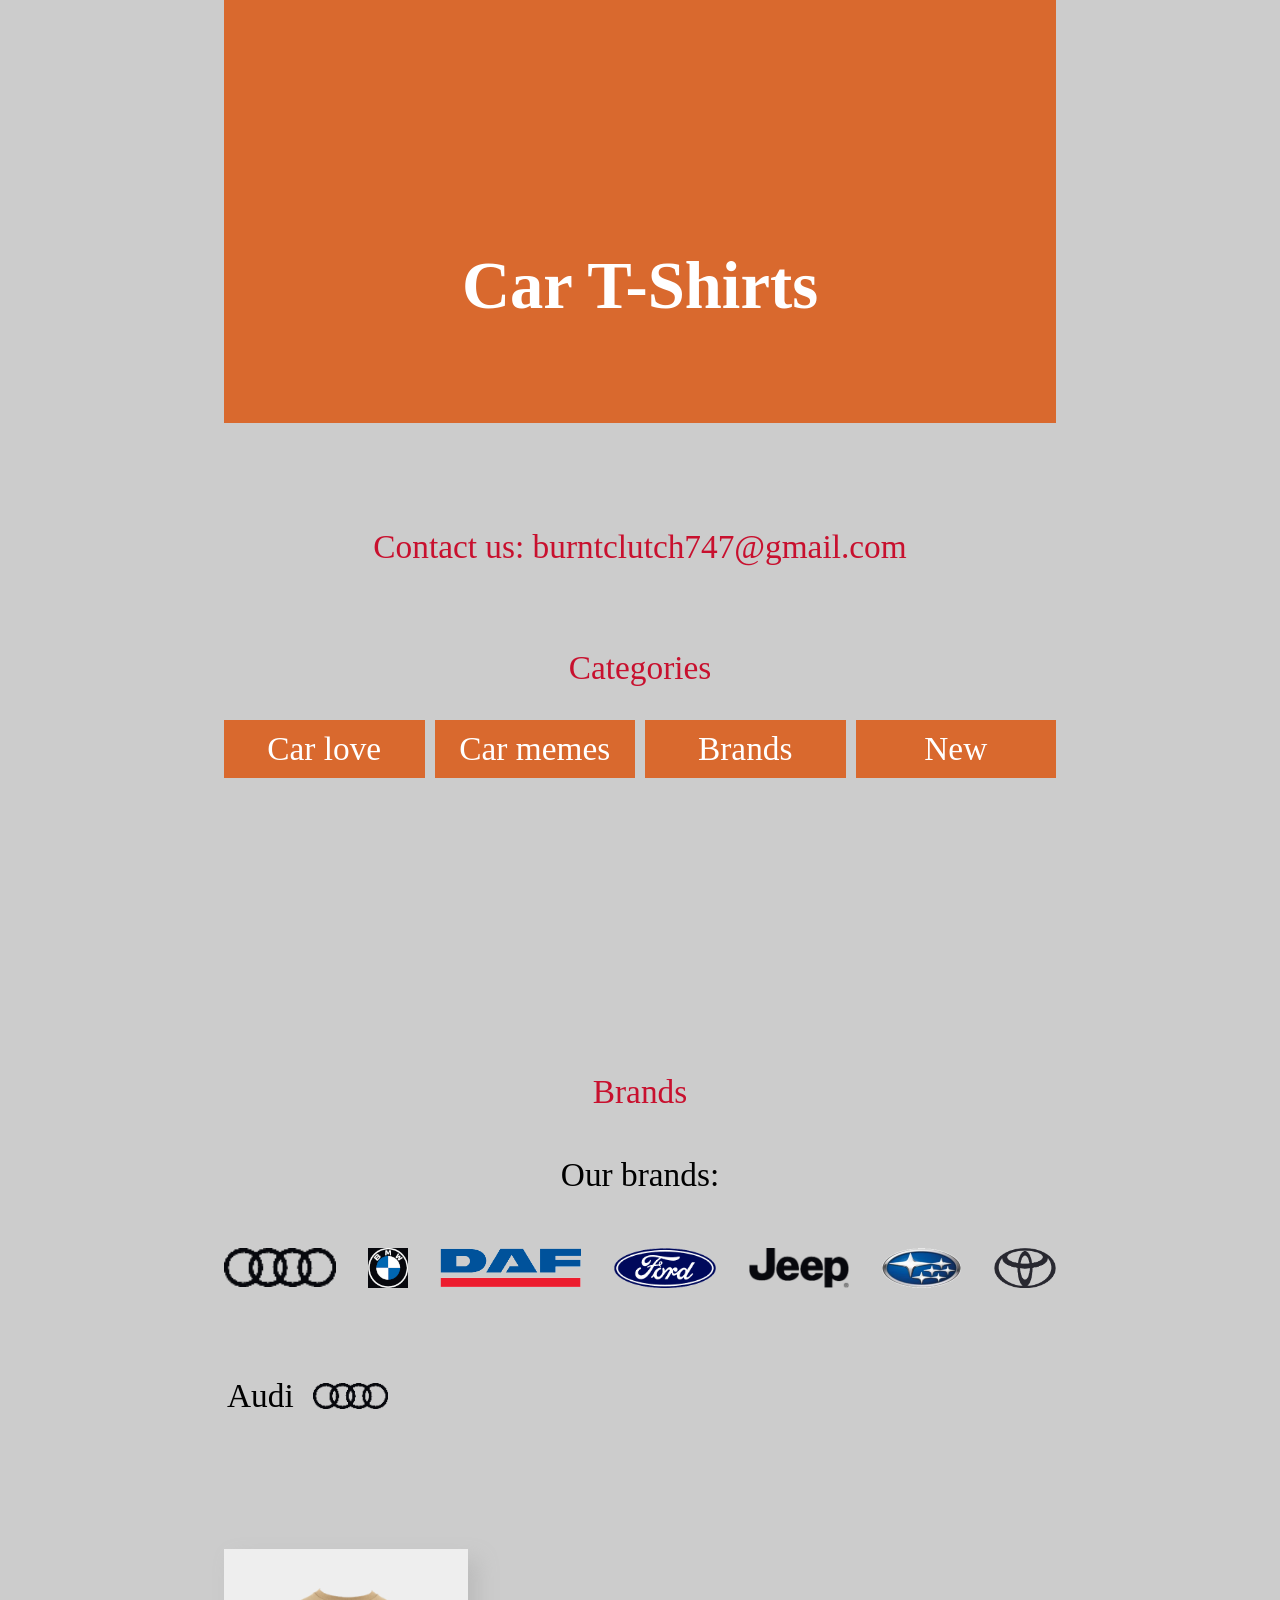
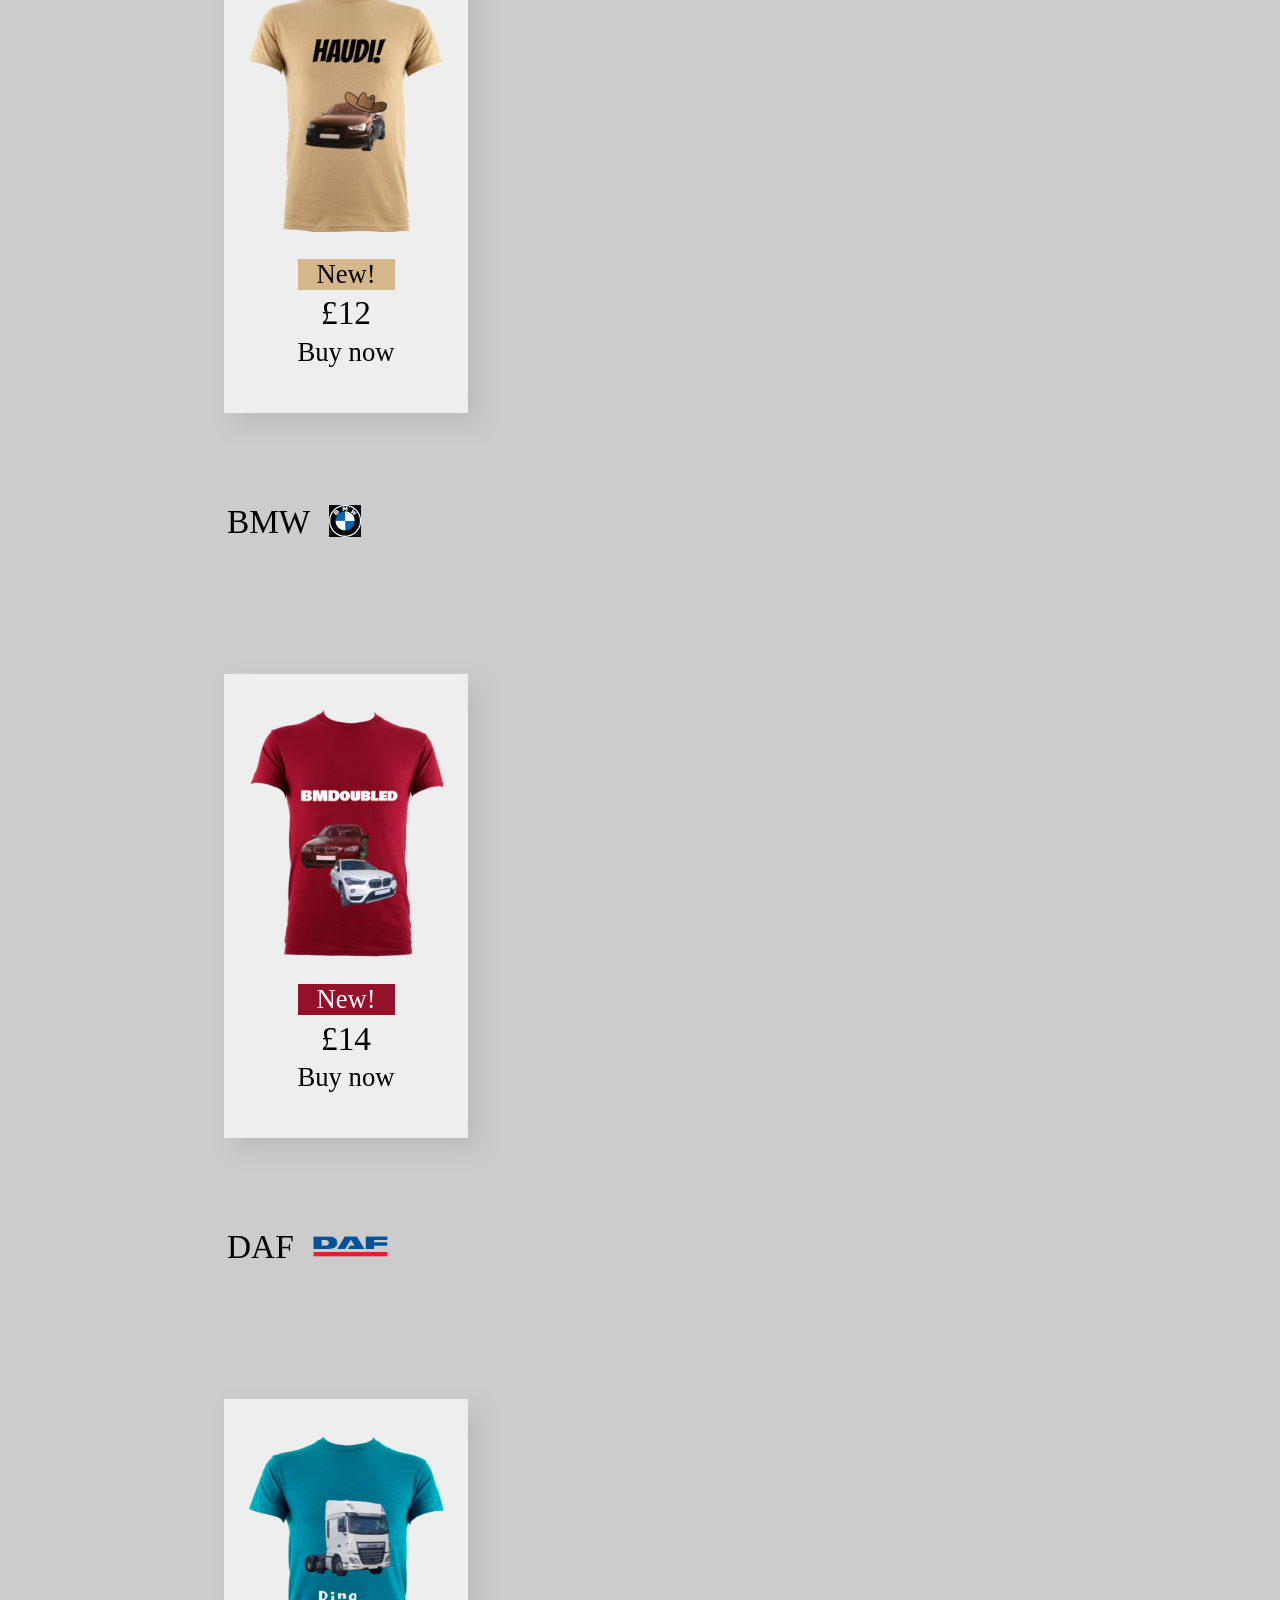
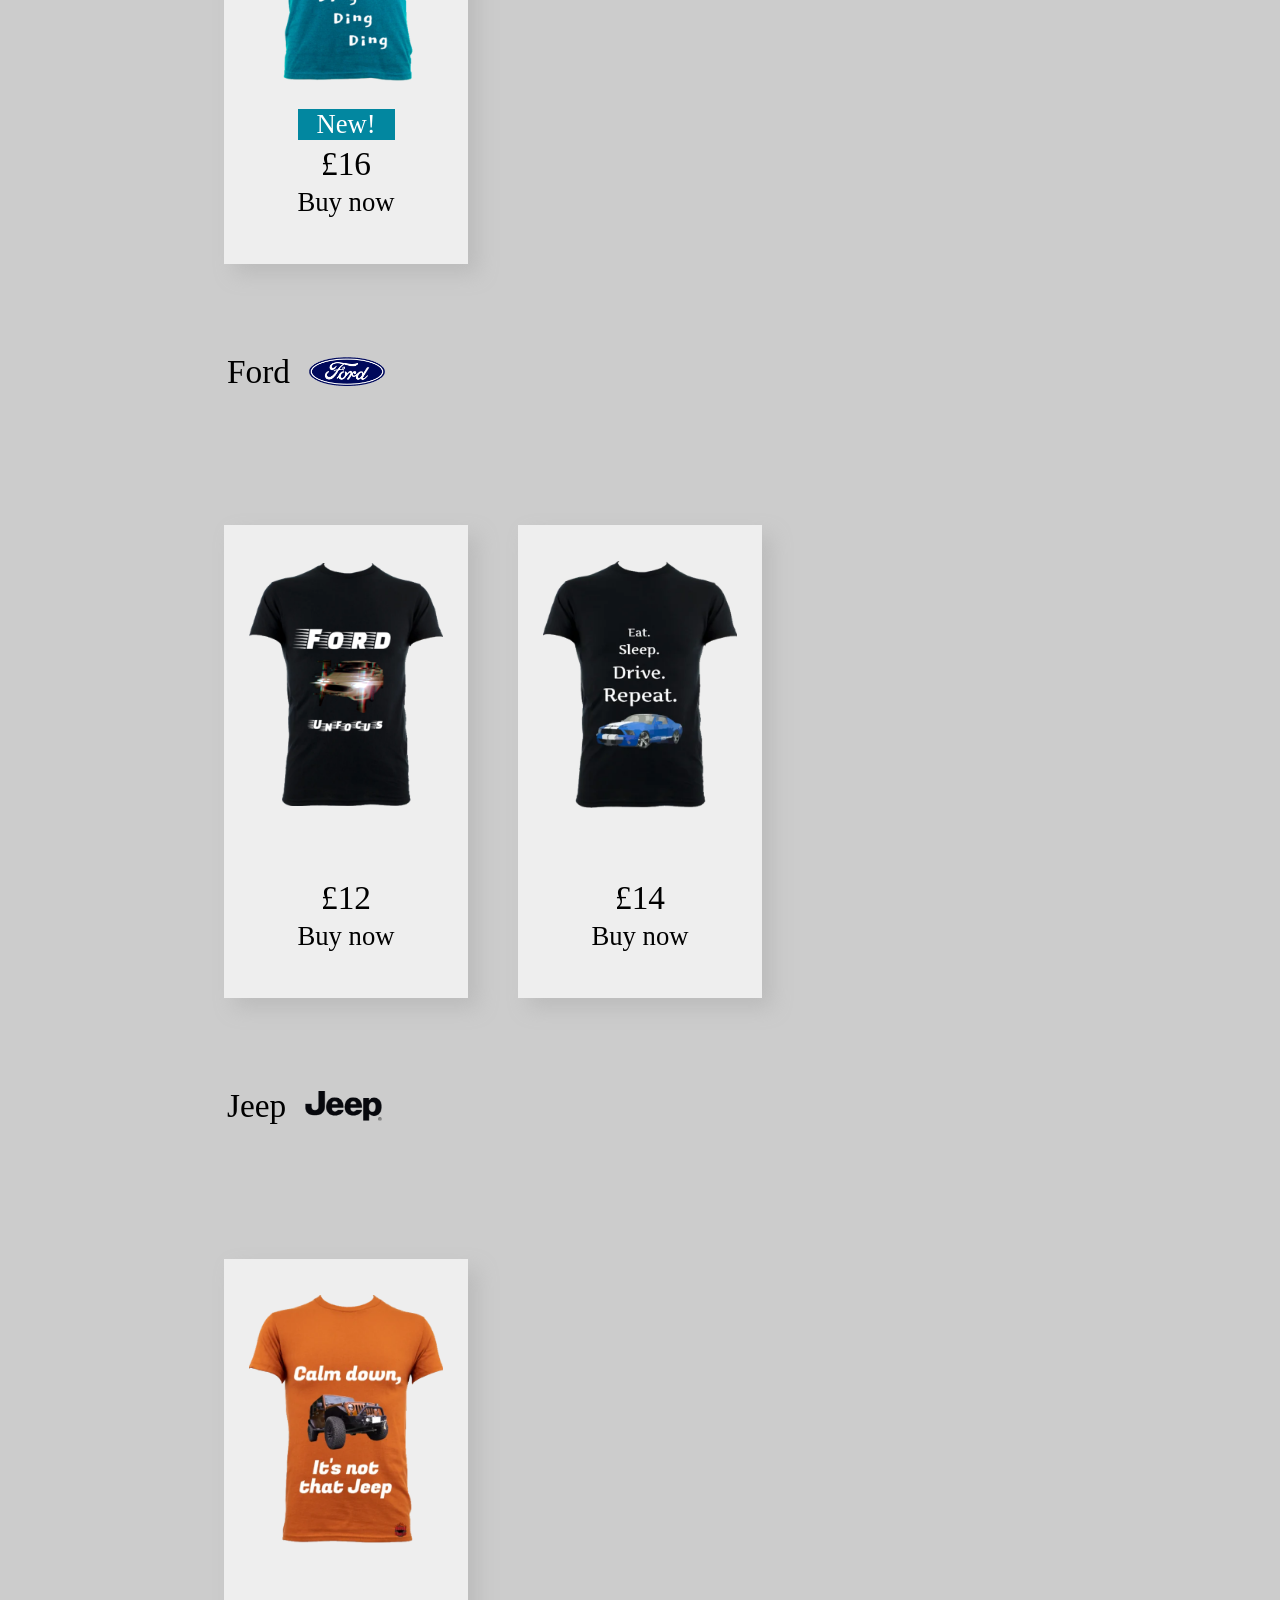
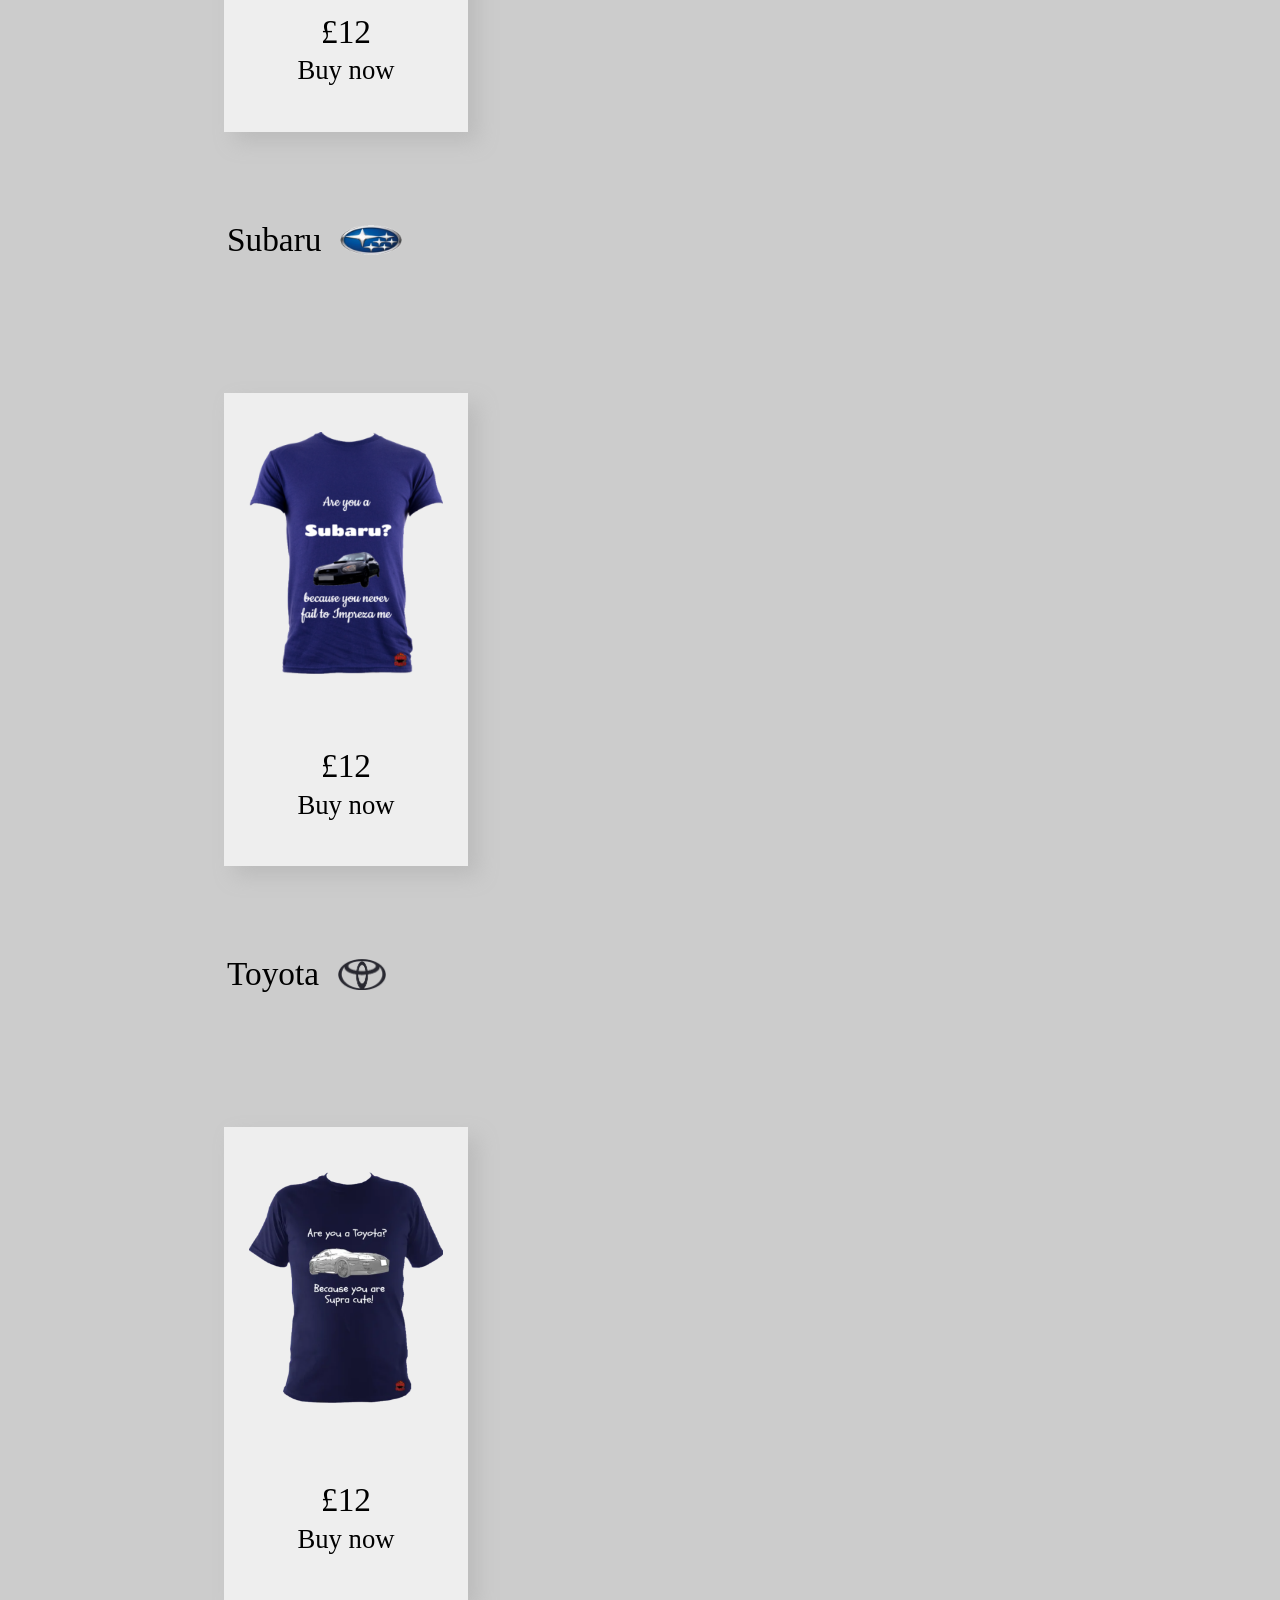
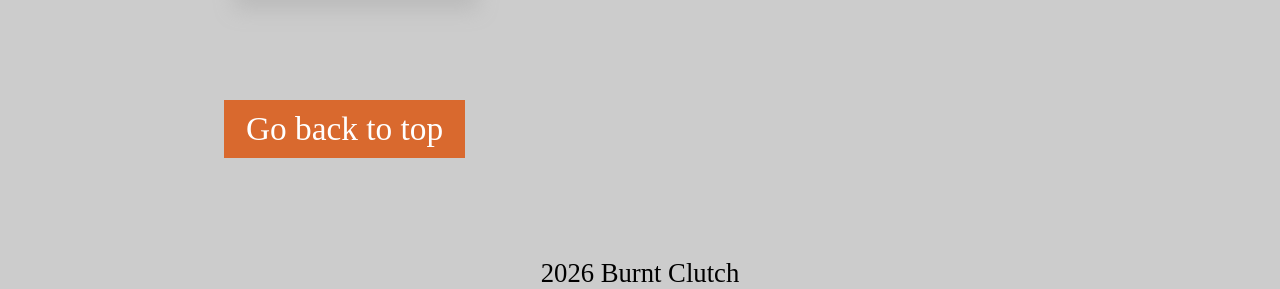
==== brands.html @ e7fe851a "Added brands page" ====
<html>
<title>Car T-Shirts</title>
<link rel="stylesheet" href="main.css">
<body>
	<video id="background_video" src="websitebackground.mp4" autoplay muted loop style="width: 100%; z-index: -5; position: fixed; top: 0px; left: 0px"></video>
	<script>
		if (window.innerWidth < window.innerHeight) {
			document.getElementById("background_video").style.width = "500%";
			document.getElementById("background_video").style.left = "-200%";
		}
	</script>
	<iframe id="top" src="top.html"></iframe>
	<h3>Brands</h3>
	<h4>Our brands:</h4>	
	<section id="brands_table">
		<a href="#audi" target="_parent"><image class="brand_logo_button" src="brands/audi.png"></image></a>
		<a href="#bmw" target="_parent"><image class="brand_logo_button" src="brands/bmw.png"></image></a>
		<a href="#daf" target="_parent"><image class="brand_logo_button" src="brands/daf.png"></image></a>
		<a href="#ford" target="_parent"><image class="brand_logo_button" src="brands/ford.png"></image></a>
		<a href="#jeep" target="_parent"><image class="brand_logo_button" src="brands/jeep.png"></image></a>
		<a href="#subaru" target="_parent"><image class="brand_logo_button" src="brands/subaru.png"></image></a>
		<a href="#toyota" target="_parent"><image class="brand_logo_button" src="brands/toyota.png"></image></a>
	</section>
	<section id="shop">
		<table id="audi">
			<tr>
				<td><h4>Audi</h4></td>
				<td><image class="brand_logo" src="brands/audi.png"></image></td>
			</tr>
		</table>
		<section class="t_shirt_image_grid">
			<a href="https://sellshirts.com/product/5782"><section class="t_shirt_image">
				<image src="shirts/haudi.png"></image>
				<h6>New!</h6>
				<h4>£12</h4>
				<h5>Buy now</h5>
			</section></a>
		</section>
		<table id="bmw">
			<tr>
				<td><h4>BMW</h4></td>
				<td><image class="brand_logo" src="brands/bmw.png"></image></td>
			</tr>
		</table>
		<section class="t_shirt_image_grid">
			<a href="https://sellshirts.com/product/7709"><section class="t_shirt_image">
				<image src="shirts/bmdoubled.png"></image>
				<h6 style="color: white; background-color: #951129">New!</h6>
				<h4>£14</h4>
				<h5>Buy now</h5>
			</section></a>
		</section>
		<table id="daf">
			<tr>
				<td><h4>DAF</h4></td>
				<td><image class="brand_logo" src="brands/daf.png"></image></td>
			</tr>
		</table>
		<section class="t_shirt_image_grid">
			<a href="https://sellshirts.com/product/7719"><section class="t_shirt_image">
				<image src="shirts/ding.png"></image>
				<h6 style="color: white; background-color: #0287a0">New!</h6>
				<h4>£16</h4>
				<h5>Buy now</h5>
			</section></a>
		</section>
		<table id="ford">
			<tr>
				<td><h4>Ford</h4></td>
				<td><image class="brand_logo" src="brands/ford.png"></image></td>
			</tr>
		</table>
		<section class="t_shirt_image_grid">
			<a href="https://sellshirts.com/product/5942"><section class="t_shirt_image">
				<image src="shirts/ford.png"></image>
				<h4>£12</h4>
				<h5>Buy now</h5>
			</section></a>
			<a href="https://sellshirts.com/product/7623"><section class="t_shirt_image">
				<image src="shirts/repeat.png"></image>
				<h4>£14</h4>
				<h5>Buy now</h5>
			</section></a>
		</section>
		<table id="jeep">
			<tr>
				<td><h4>Jeep</h4></td>
				<td><image class="brand_logo" src="brands/jeep.png"></image></td>
			</tr>
		</table>
		<section class="t_shirt_image_grid">
			<a href="https://sellshirts.com/product/5920"><section class="t_shirt_image">
				<image src="shirts/jeep.png"></image>
				<h4>£12</h4>
				<h5>Buy now</h5>
			</section></a>
		</section>
		<table id="subaru">
			<tr>
				<td><h4>Subaru</h4></td>
				<td><image class="brand_logo" src="brands/subaru.png"></image></td>
			</tr>
		</table>
		<section class="t_shirt_image_grid">
			<a href="https://sellshirts.com/product/5783"><section class="t_shirt_image">
				<image src="shirts/subaru.png"></image>
				<h4>£12</h4>
				<h5>Buy now</h5>
			</section></a>
		</section>
		<table id="toyota">
			<tr>
				<td><h4>Toyota</h4></td>
				<td><image class="brand_logo" src="brands/toyota.png"></image></td>
			</tr>
		</table>
		<section class="t_shirt_image_grid">
			<a href="https://sellshirts.com/product/3343"><section class="t_shirt_image">
				<image src="shirts/toyota.png"></image>
				<h4>£12</h4>
				<h5>Buy now</h5>
			</section></a>
		</section>
	</section>
	<section style="margin-top: 100px"></section>
	<section>
		<a href="#top"><button style="min-width: 29%; max-width: 30%">Go back to top</button></a>
	</section>
	<section style="margin-top: 100px"></section>
	<p>2026 Burnt Clutch</p>
</body>
</html>
---- main.css ----
* {
	font-family: Impact;
}

*::selection {
	color: white;
	background-color: #d9692e;
}

html {	
	scroll-behavior: smooth;
}

body {
	background-color: #CCCCCC;
	margin: 0px;
	overflow-x: hidden;
}

iframe {
	width: 100%;
	height: 110%;
	border: none;
	overflow-y: hidden;
}

section {
	max-width: 65%;
	display: block;
	margin: auto;
}

h1 {
	color: white;
	background-color: #d9692e;
	font-size: 50pt;
	font-weight: 800;
	text-align: center;
	padding-top: 25vh;
	padding-bottom: 10vh;
}

h2 {
	color: #C8102E;
	font-size: 30pt;
	text-align: center;
	font-weight: 100;
	width: 100%;
}

h3 {
	color: #C8102E;
	font-size: 25pt;
	text-align: center;
	font-weight: 100;
	width: 100%;
	padding-top: 50px;
	padding-bottom: 0px;
}

h4 {
	color: black;
	font-size: 25pt;
	text-align: center;
	font-weight: 100;
	width: 100%;
}

h5 {
	color: black;
	font-size: 20pt;
	text-align: center;
	font-weight: 100;
	width: 100%;
	margin-top: -40px;
}

h6 {
	color: black;
	background-color: #d6b68b;
	font-size: 20pt;
	text-align: center;
	font-weight: 100;
	width: 50%;
	margin: auto;
	margin-top: 0px;
	margin-bottom: -40px;
}

p {
	color: black;
	font-family: Segoe UI;
	font-size: 20pt;
	text-align: center;
	font-weight: 500;
	width: 100%;
	display: block;
	margin: auto;
}

a {
	color: black;
	font-size: 25pt;
	text-align: center;
	font-weight: 100;
	text-decoration: none;
	transition-duration: 0.4s;
}

a:hover {
	color: #C8102E;
}

.top_buttons {
	display: grid;
	grid-template-columns: repeat(2, 1fr);
	gap: 20px;
	width: 50%;
}

#categories {
	width: 100%;
}

#categories_table {
	display: grid;
	grid-template-columns: repeat(4, 1fr);
	gap: 10px;
	min-width: 100%;
}

#brands_table {
	display: flex;
	justify-content: space-between;
	min-width: 65%;
}

button {
	color: white;
	background-color: #d9692e;
	font-size: 25pt;
	font-weight: 100;
	padding: 10px;
	min-width: 100%;
	max-width: 100%;
	border: none;
	cursor: hand;
	transition-duration: 0.4s;
}

button:hover {
	background-color: #C8102E;
}

.t_shirt_image_grid {
	display: grid;
	grid-template-columns: repeat(3, 1fr);
	gap: 50px;
	min-width: 100%;
}

img {
	max-width: 100%;
	min-height: 300px;
	object-fit: contain;
}

.t_shirt_image {
	background-color: #EEEEEE;
	max-width: 100%;
	justify-self: center;
	scale: 1;
	cursor: hand;
	padding-top: 10px;
	padding-bottom: 1px;
	padding-left: 25px;
	padding-right: 25px;
	filter: drop-shadow(10px 10px 10px #BBBBBB);
	transition-duration: 0.4s;
}

.t_shirt_image:hover {
	filter: drop-shadow(20px 20px 10px #BBBBBB);
	scale: 1.03;
}

.brand_logo {
	width: 10%;
	padding-left: 15px;
	margin-top: -45px;
}

.brand_logo_button {
	min-height: 39px;
	max-height: 40px;
	padding: 0px;
	margin-top: 10px;
	margin-bottom: 0px;
	transition-duration: 0.4s;
}

.brand_logo_button:hover {
	margin-top: 0px;
	margin-bottom: 10px;
}
@media only screen and (orientation: portrait) {
	iframe {
		height: 150%;
	}

	section {
		min-width: 90%;
		display: block;
		margin: auto;
	}

	h1 {
		color: white;
		background-color: #d9692e;
		font-size: 100pt;
		font-weight: 800;
		text-align: center;
		padding-top: 25vh;
		padding-bottom: 10vh;
	}

	h2 {
		color: #C8102E;
		font-size: 50pt;
		text-align: center;
		font-weight: 100;
		width: 100%;
	}

	h3 {
		color: #C8102E;
		font-size: 50pt;
		text-align: center;
		font-weight: 100;
		width: 100%;
		padding-top: 50px;
		padding-bottom: 0px;
	}

	h4 {
		color: black;
		font-size: 50pt;
		text-align: center;
		font-weight: 100;
		width: 100%;
	}

	h5 {
		color: black;
		font-size: 40pt;
		text-align: center;
		font-weight: 100;
		width: 100%;
		margin-top: -40px;
	}

	p {
		color: black;
		font-family: Segoe UI;
		font-size: 40pt;
		text-align: center;
		font-weight: 500;
		width: 90%;
		display: block;
		margin: auto;
	}

	a {
		color: black;
		font-size: 50pt;
		text-align: center;
		font-weight: 100;
		text-decoration: none;
		transition-duration: 0.4s;
	}

	.top_buttons {
		display: grid;
		grid-template-columns: repeat(2, 1fr);
		gap: 20px;
		width: 90%;
	}

	#categories_table {
		display: grid;
		grid-template-columns: repeat(1, 1fr);
		gap: 20px;
		width: 90%;
	}


	#brands_table {
		display: grid;
		grid-template-columns: repeat(1, 1fr);
		gap: 10px;
		min-width: 90%;
	}
	
	button {
		color: white;
		background-color: #d9692e;
		font-size: 50pt;
		font-weight: 100;
		padding: 10px;
		min-width: 100%;
		max-width: 100%;
		border: none;
		cursor: hand;
		transition-duration: 0.4s;
	}
	.t_shirt_image_grid {
		display: grid;
		grid-template-columns: repeat(1, 1fr);
		gap: 10px;
		width: 90%;
	}

	img {
		max-width: 60%;
		object-fit: contain;
	}

	.t_shirt_image {
		background-color: #EEEEEE;
		max-width: 50%;
		scale: 1;
		padding: 0px;
		cursor: hand;
		filter: drop-shadow(10px 10px 10px #BBBBBB);
		transition-duration: 0.4s;
	}

	.brand_logo {
		width: 20%;
		padding-left: 15px;
		margin-top: -85px;
	}

	.brand_logo_button {
		min-height: 100px;
		padding: 30px;
	}
}
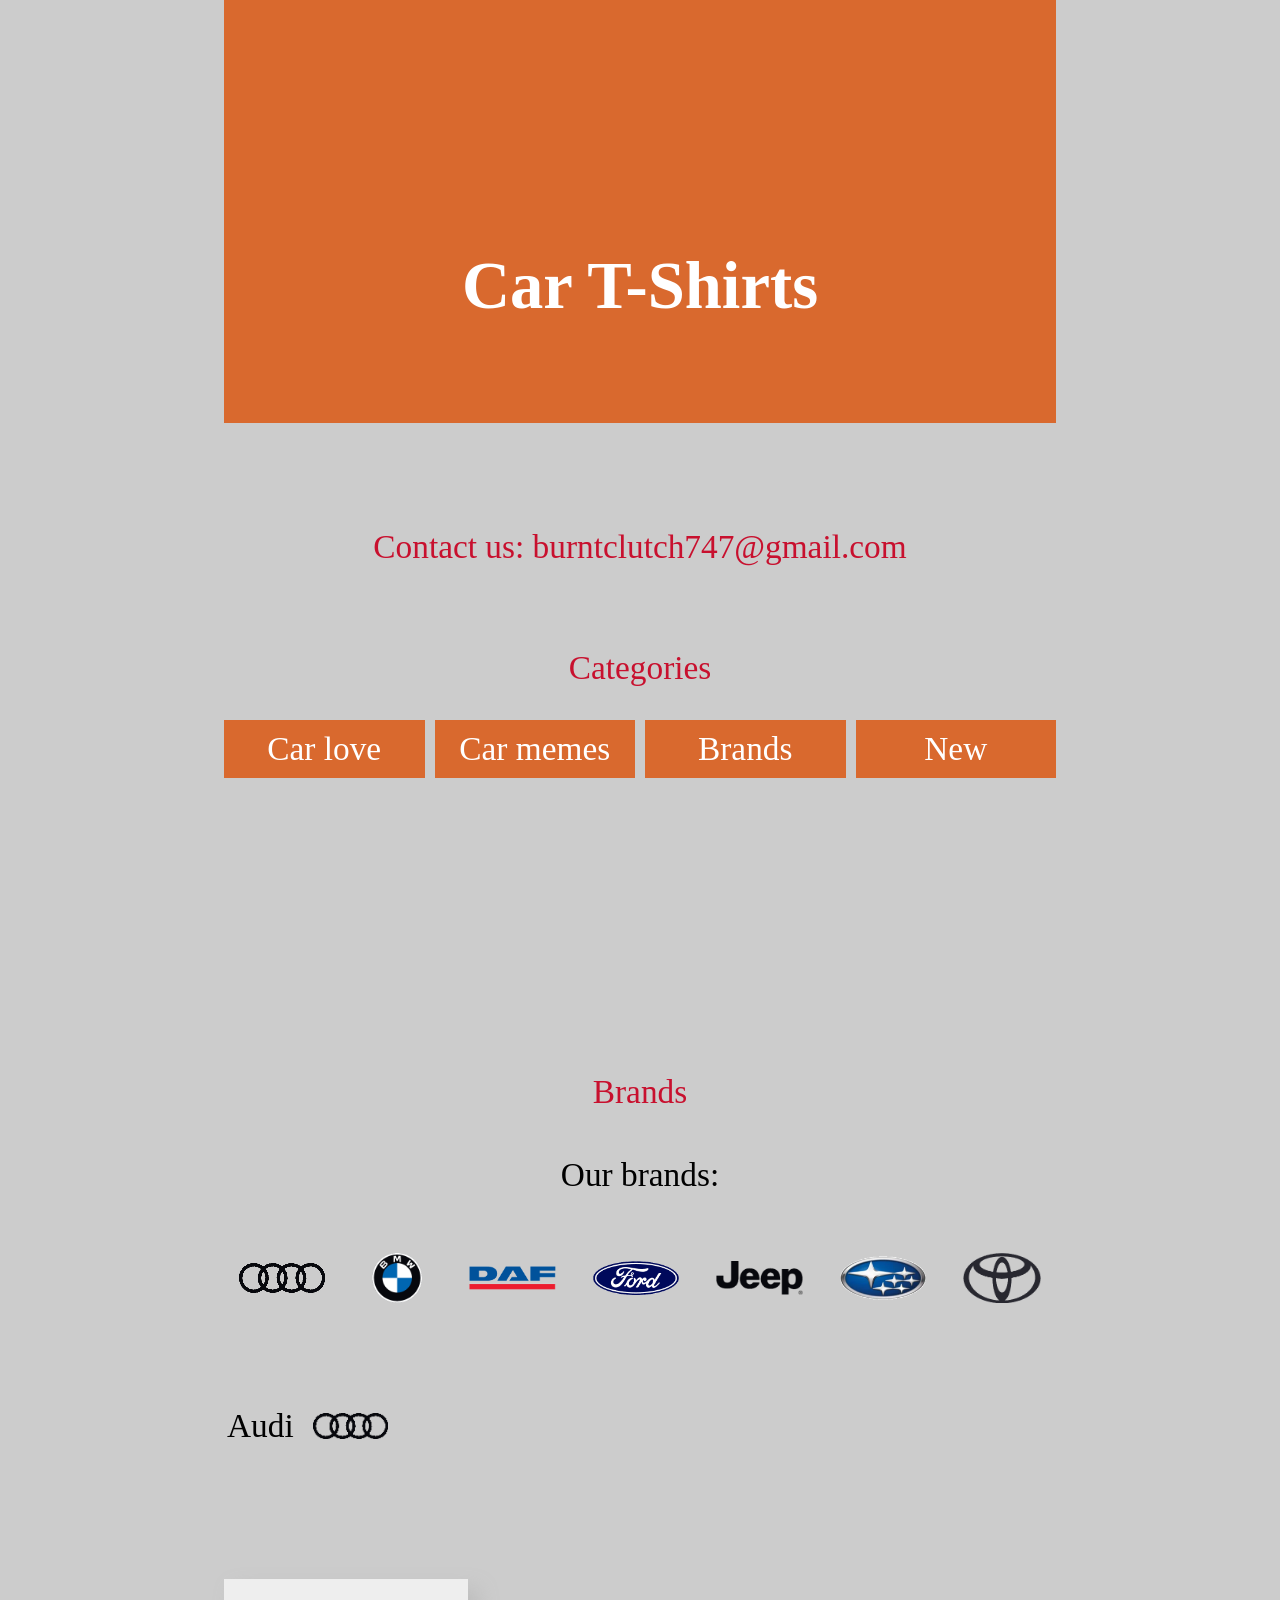
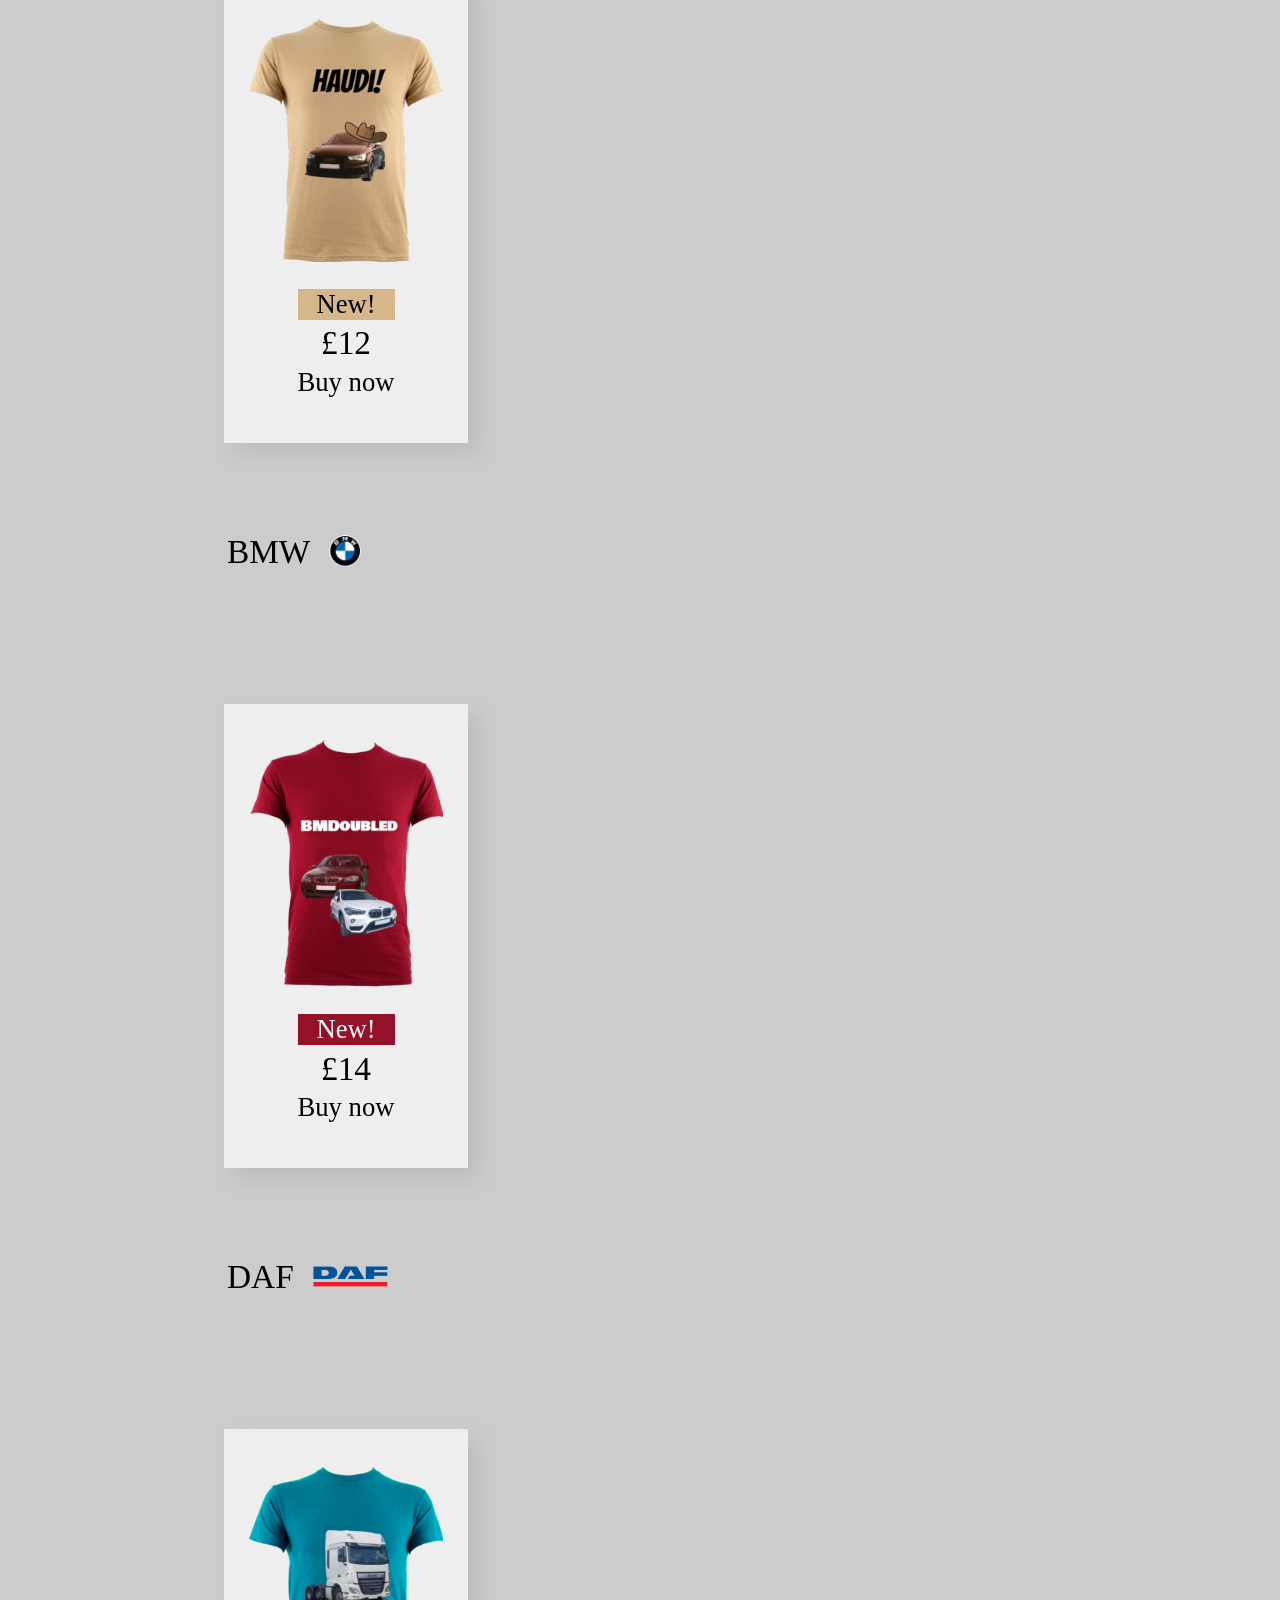
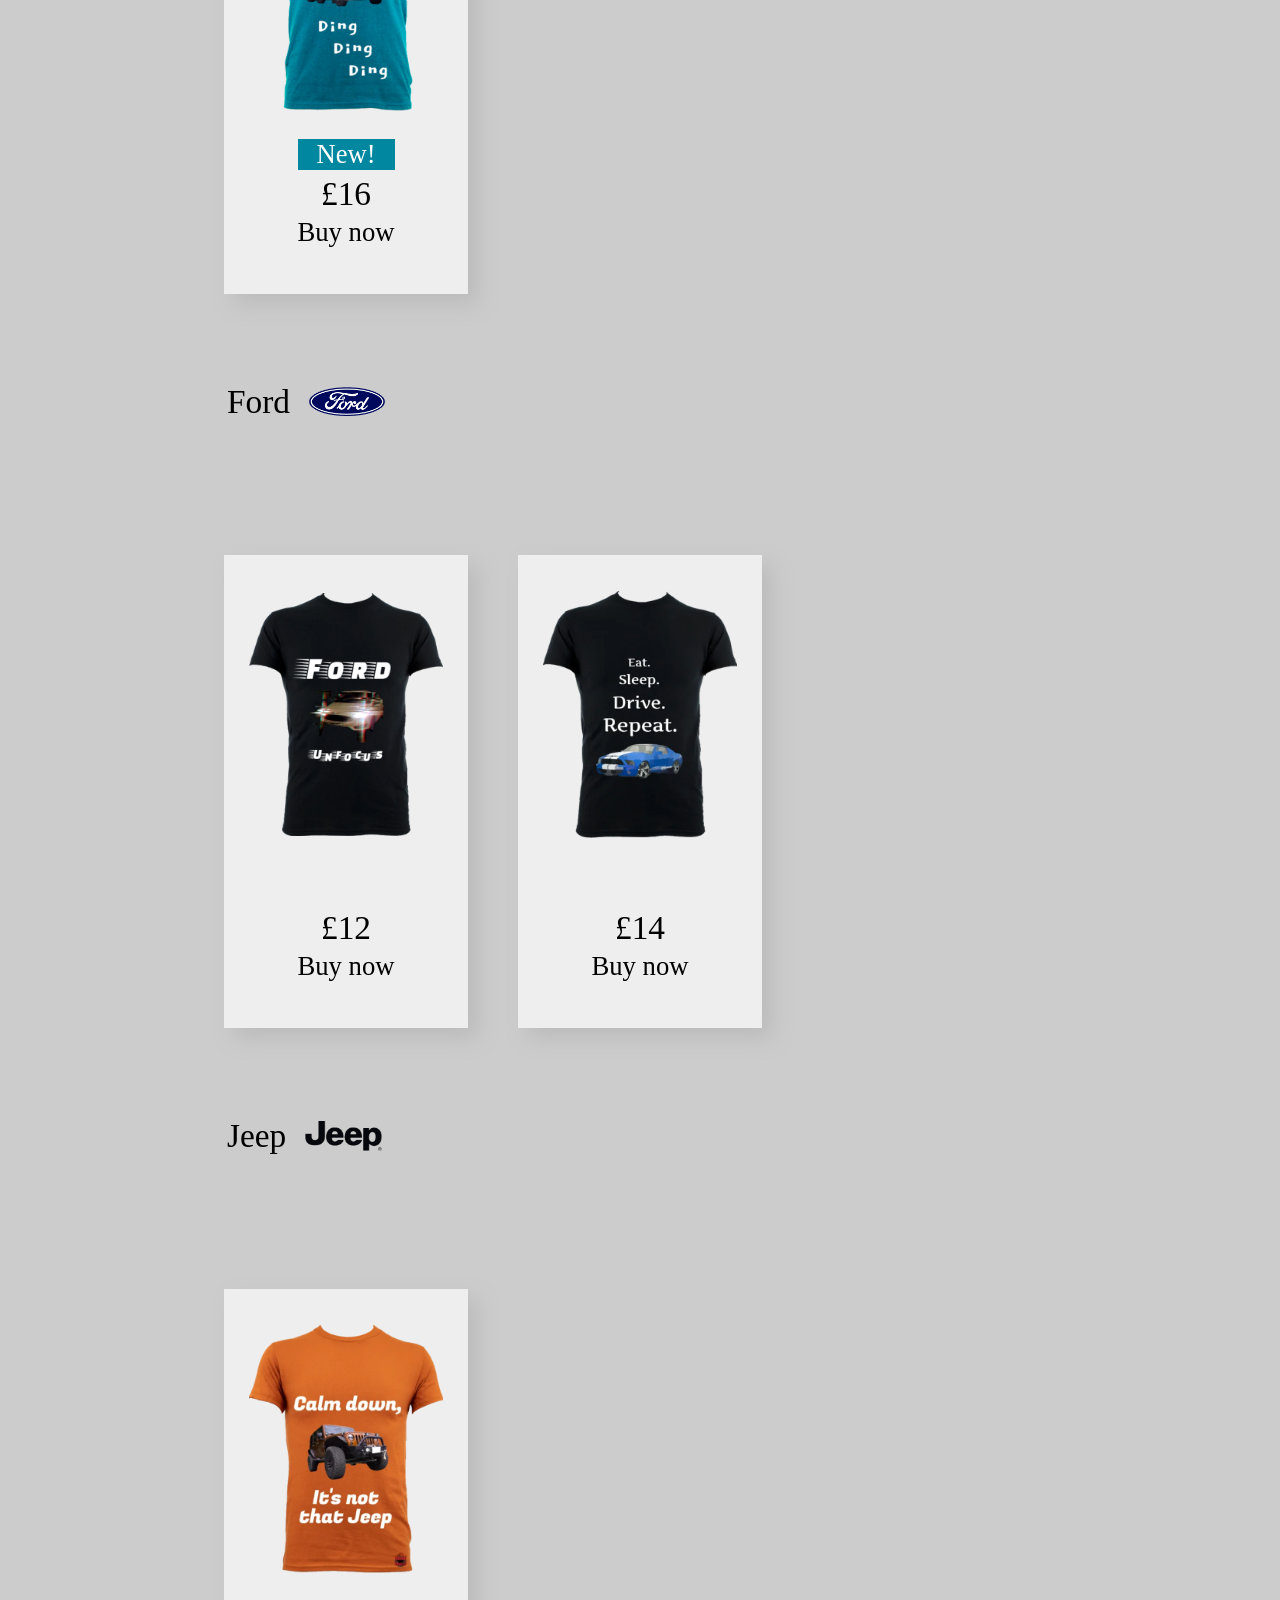
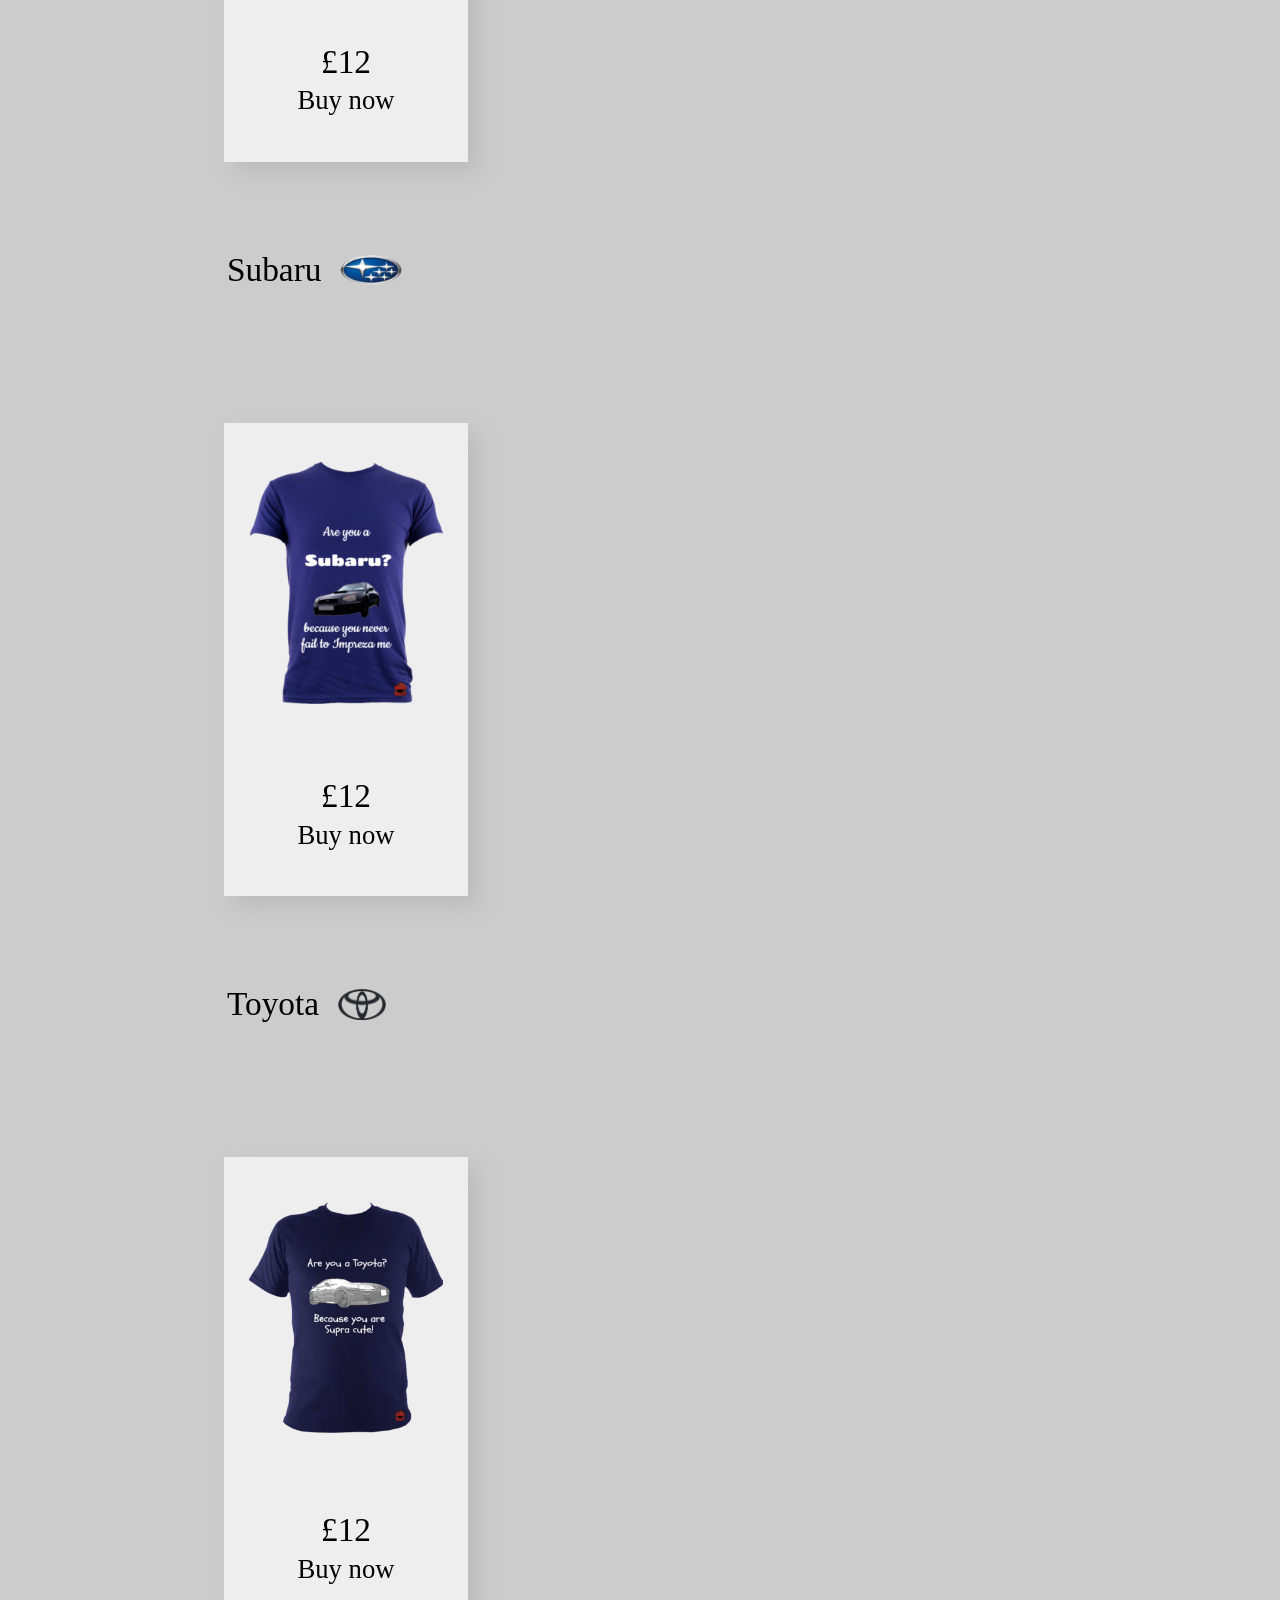
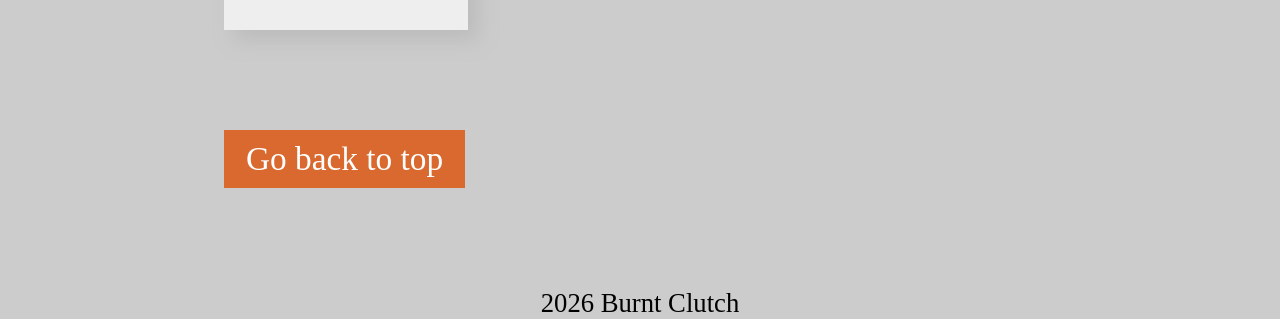
==== commit 183a70a2: "Add files via upload" ====
--- a/brands.html
+++ b/brands.html
@@ -8,18 +8,22 @@
 			document.getElementById("background_video").style.width = "500%";
 			document.getElementById("background_video").style.left = "-200%";
 		}
+		function scroll_to_section(which_section) {
+			const which_old_div = document.getElementById(which_section);
+			which_old_div.scrollIntoView({behaviour: "smooth"});
+		}
 	</script>
 	<iframe id="top" src="top.html"></iframe>
 	<h3>Brands</h3>
 	<h4>Our brands:</h4>	
 	<section id="brands_table">
-		<a href="#audi" target="_parent"><image class="brand_logo_button" src="brands/audi.png"></image></a>
-		<a href="#bmw" target="_parent"><image class="brand_logo_button" src="brands/bmw.png"></image></a>
-		<a href="#daf" target="_parent"><image class="brand_logo_button" src="brands/daf.png"></image></a>
-		<a href="#ford" target="_parent"><image class="brand_logo_button" src="brands/ford.png"></image></a>
-		<a href="#jeep" target="_parent"><image class="brand_logo_button" src="brands/jeep.png"></image></a>
-		<a href="#subaru" target="_parent"><image class="brand_logo_button" src="brands/subaru.png"></image></a>
-		<a href="#toyota" target="_parent"><image class="brand_logo_button" src="brands/toyota.png"></image></a>
+		<button class="brand_logo_button" onclick="scroll_to_section('audi')"><image class="brand_logo_button_image" src="brands/audi.png"></image></button>
+		<button class="brand_logo_button" onclick="scroll_to_section('bmw')"><image class="brand_logo_button_image" src="brands/bmw.png"></image></button>
+		<button class="brand_logo_button" onclick="scroll_to_section('daf')"><image class="brand_logo_button_image" src="brands/daf.png"></image></button>
+		<button class="brand_logo_button" onclick="scroll_to_section('ford')"><image class="brand_logo_button_image" src="brands/ford.png"></image></button>
+		<button class="brand_logo_button" onclick="scroll_to_section('jeep')"><image class="brand_logo_button_image" src="brands/jeep.png"></image></button>
+		<button class="brand_logo_button" onclick="scroll_to_section('subaru')"><image class="brand_logo_button_image" src="brands/subaru.png"></image></button>
+		<button class="brand_logo_button" onclick="scroll_to_section('toyota')"><image class="brand_logo_button_image" src="brands/toyota.png"></image></button>
 	</section>
 	<section id="shop">
 		<table id="audi">
--- a/main.css
+++ b/main.css
@@ -191,18 +191,24 @@
 }
 
 .brand_logo_button {
-	min-height: 39px;
-	max-height: 40px;
-	padding: 0px;
-	margin-top: 10px;
-	margin-bottom: 0px;
+	background-color: transparent;
+	padding: 15px;
+	margin: 0px;
+	min-width: 12%;
+	max-width: 14%;
 	transition-duration: 0.4s;
 }
 
 .brand_logo_button:hover {
-	margin-top: 0px;
-	margin-bottom: 10px;
-}
+	background-color: transparent;
+}
+
+.brand_logo_button_image {
+	width: 100%;
+	min-height: 49px;
+	max-height: 50px;
+}
+
 @media only screen and (orientation: portrait) {
 	iframe {
 		height: 150%;
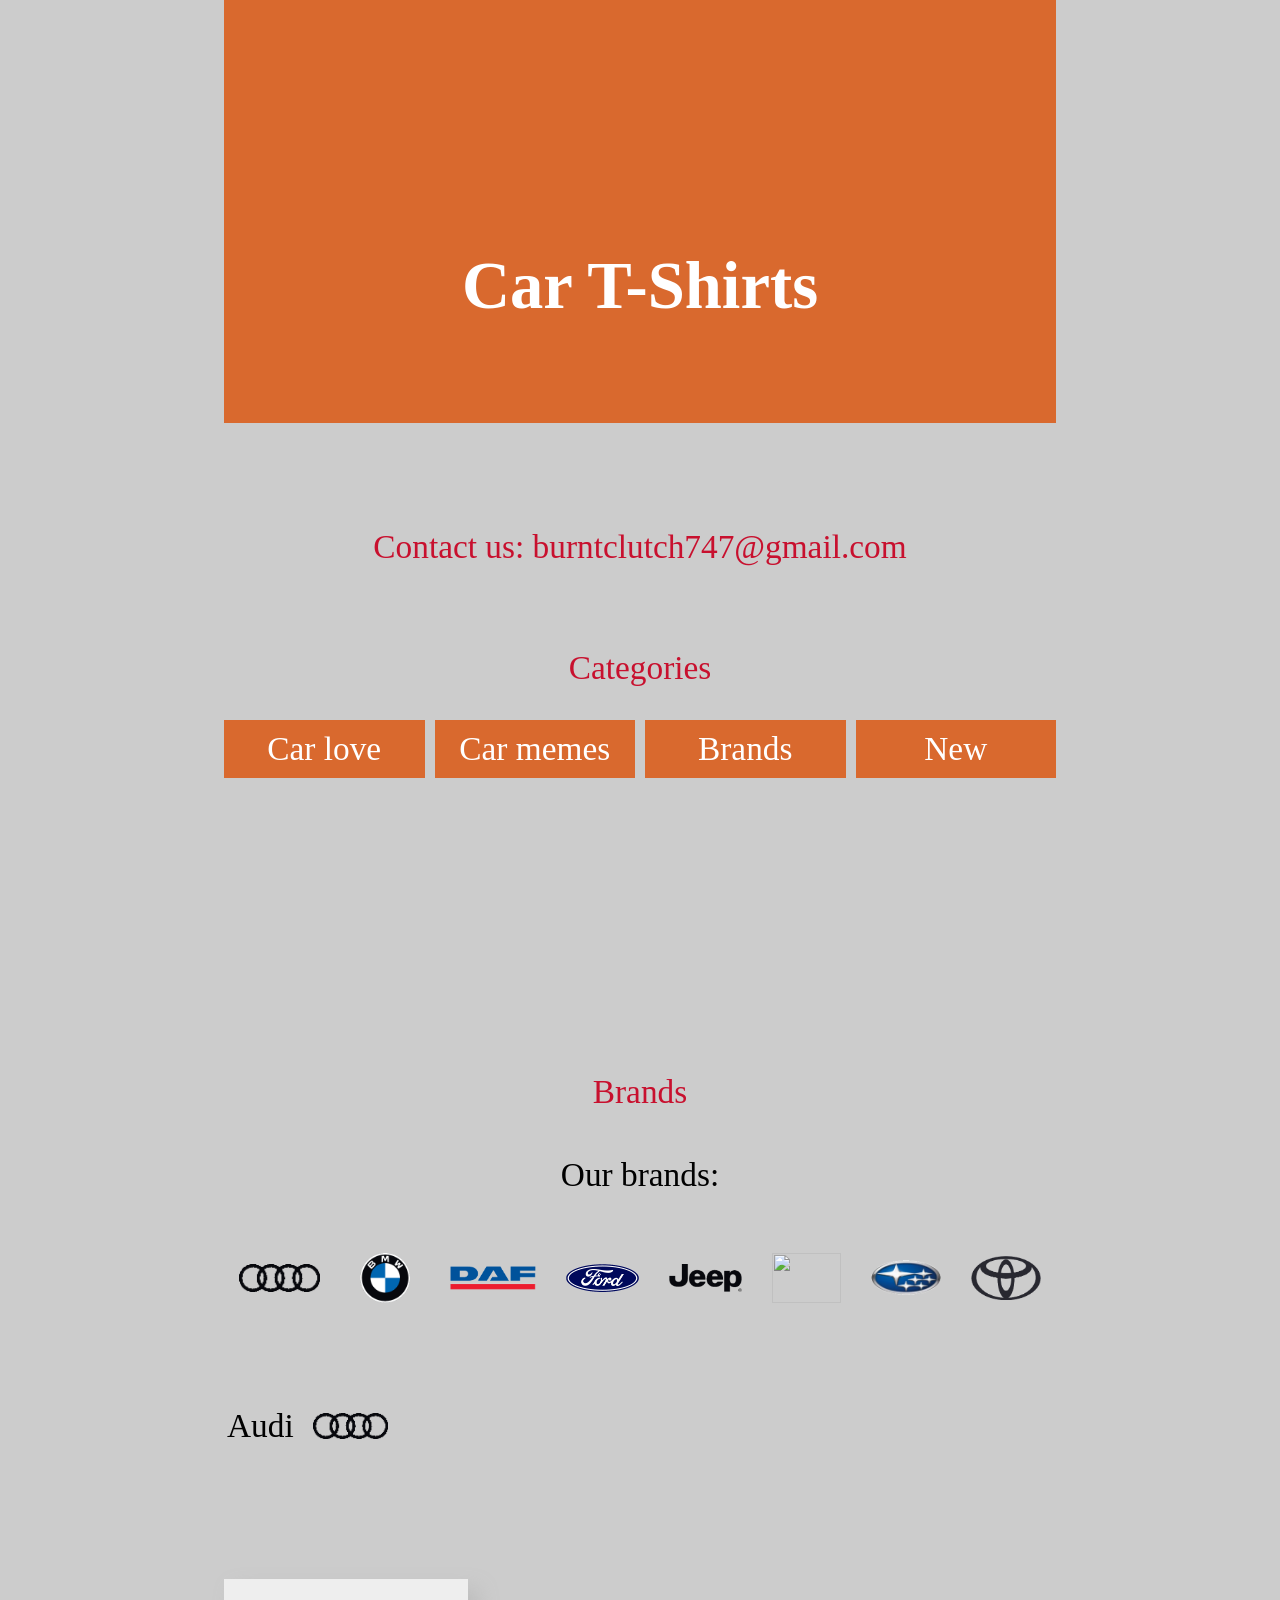
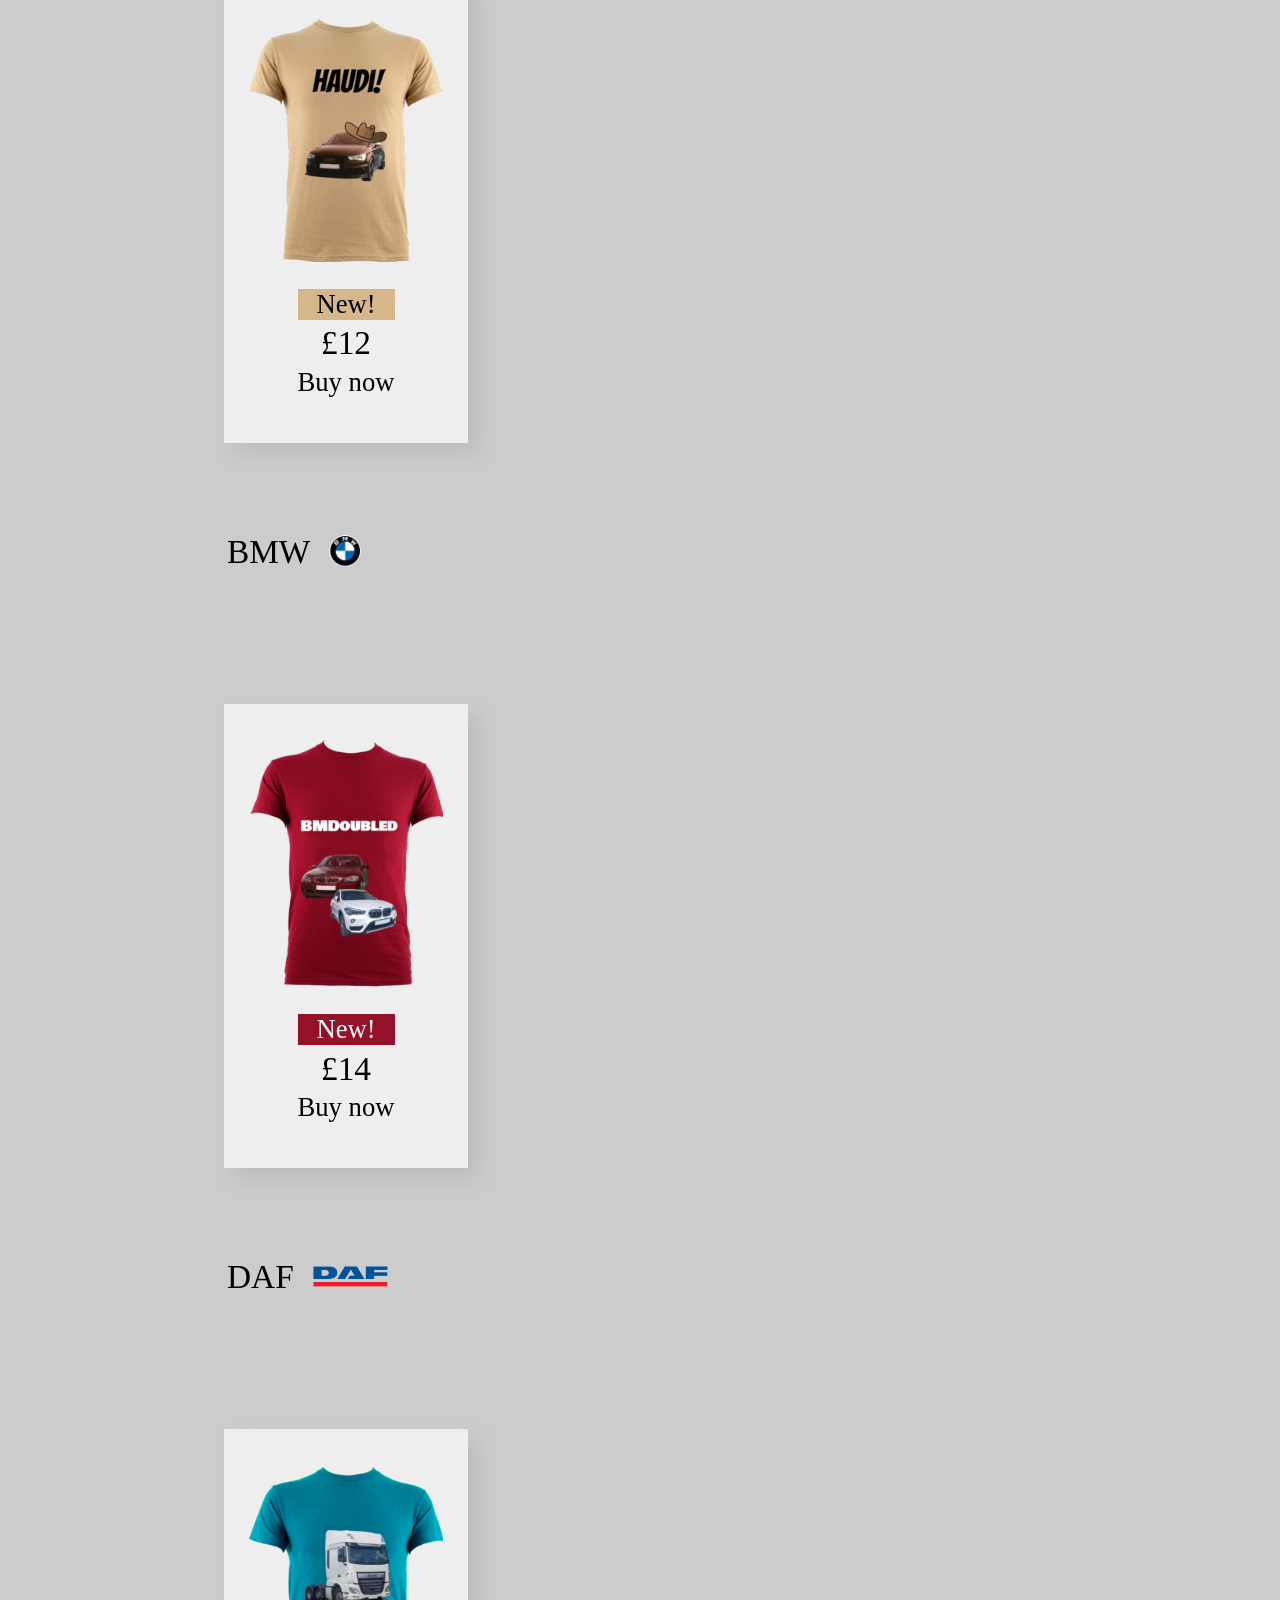
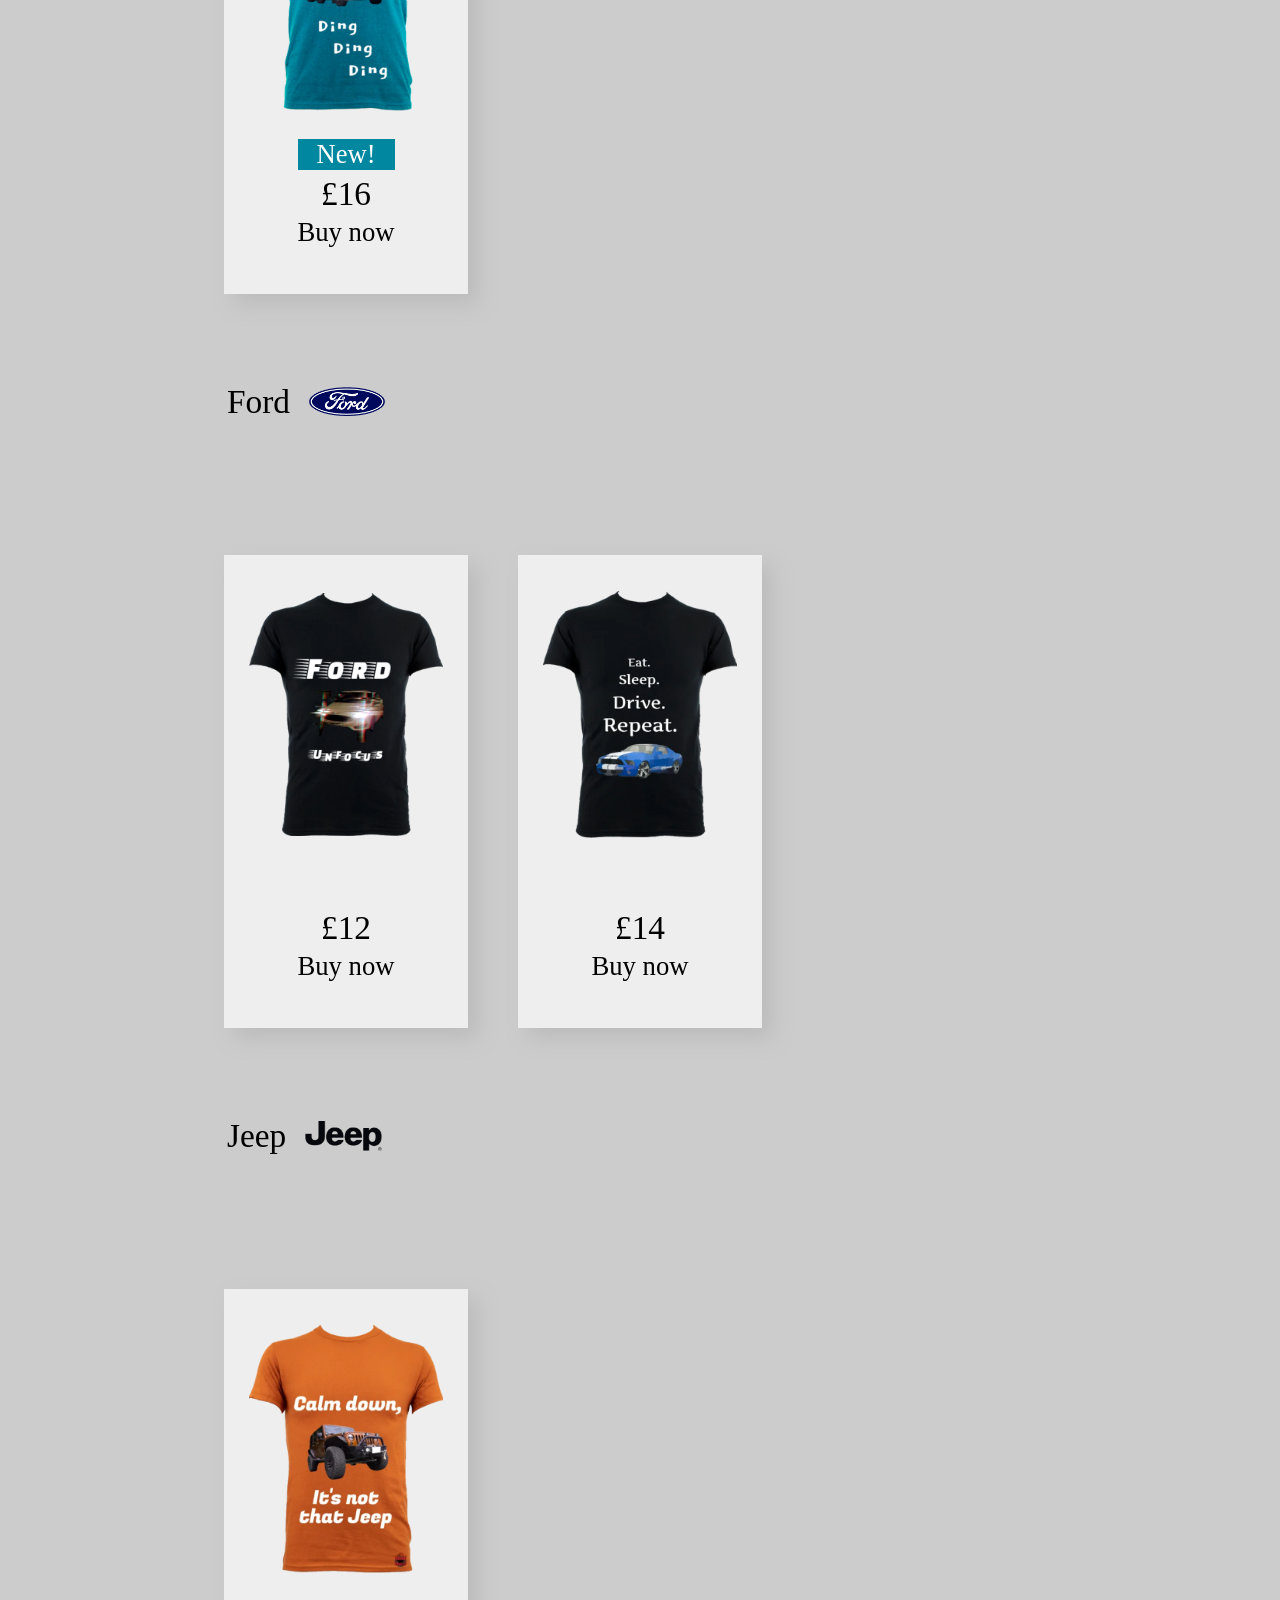
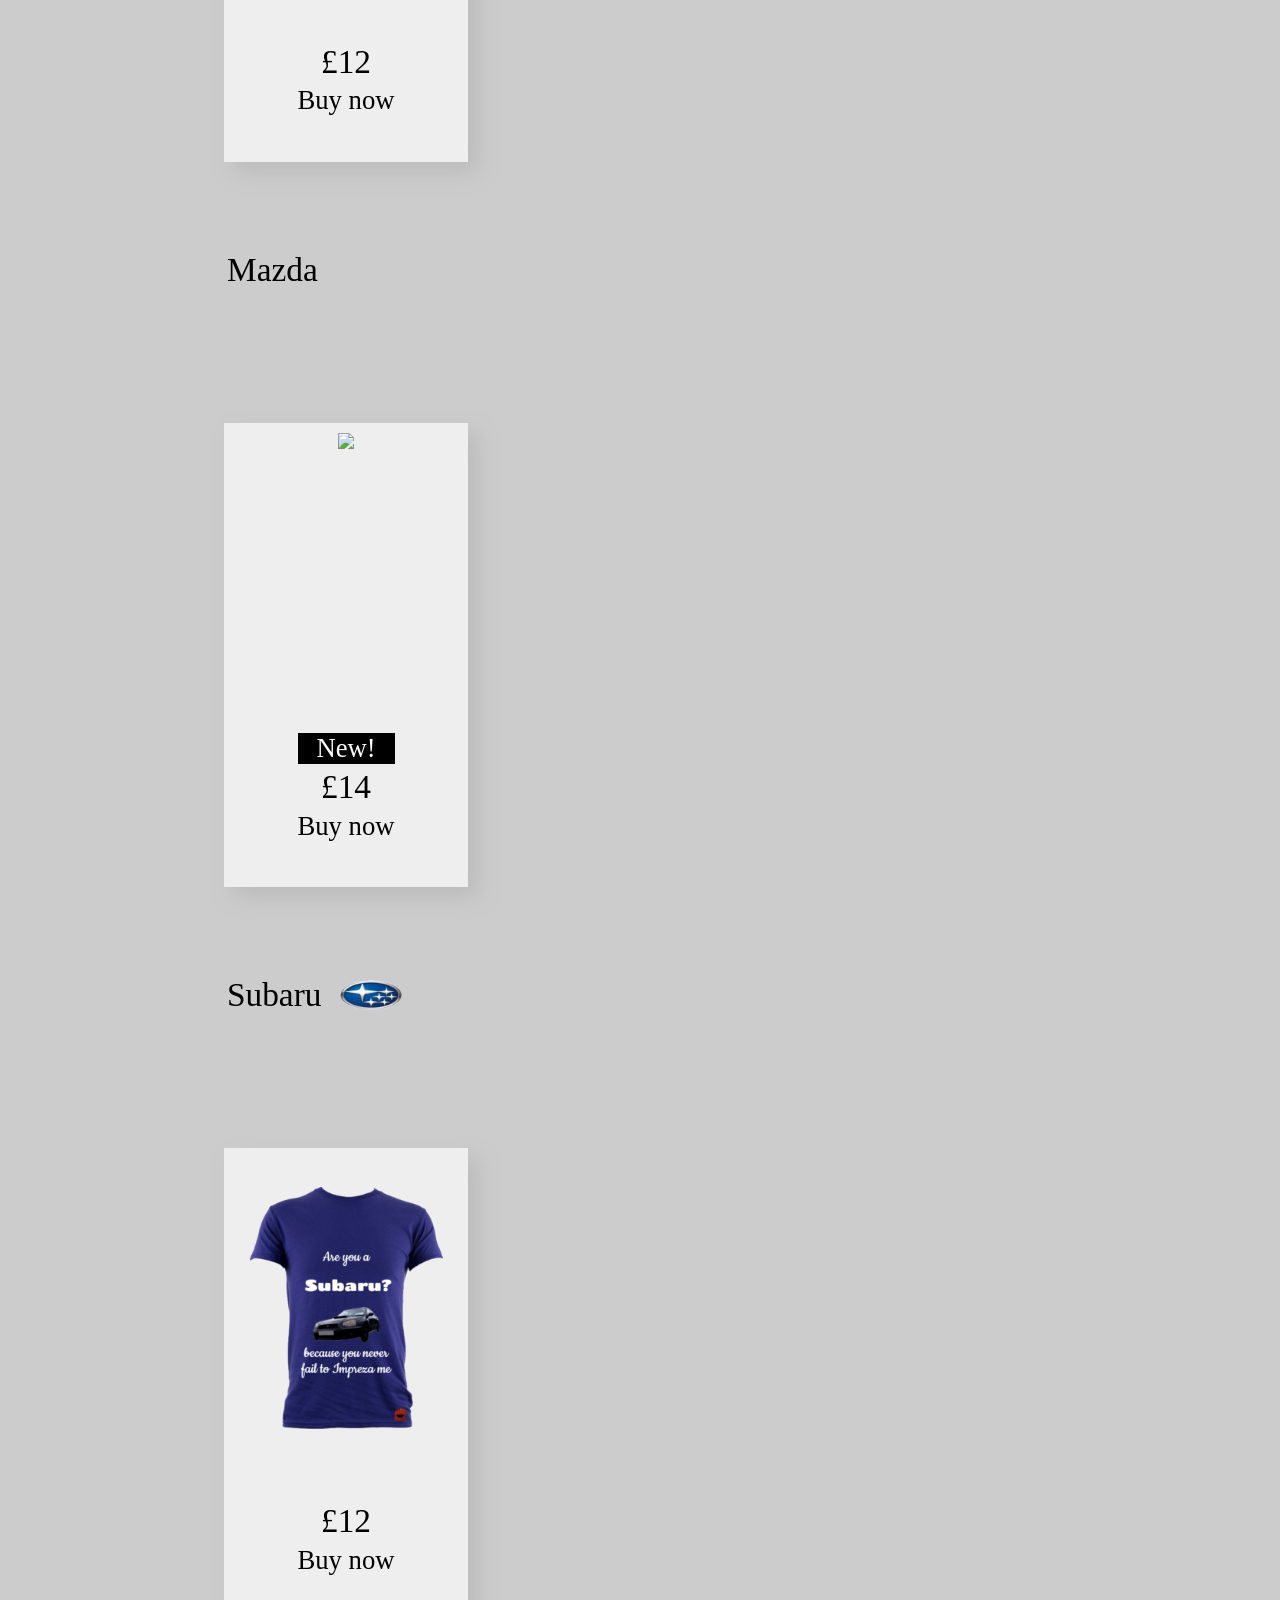
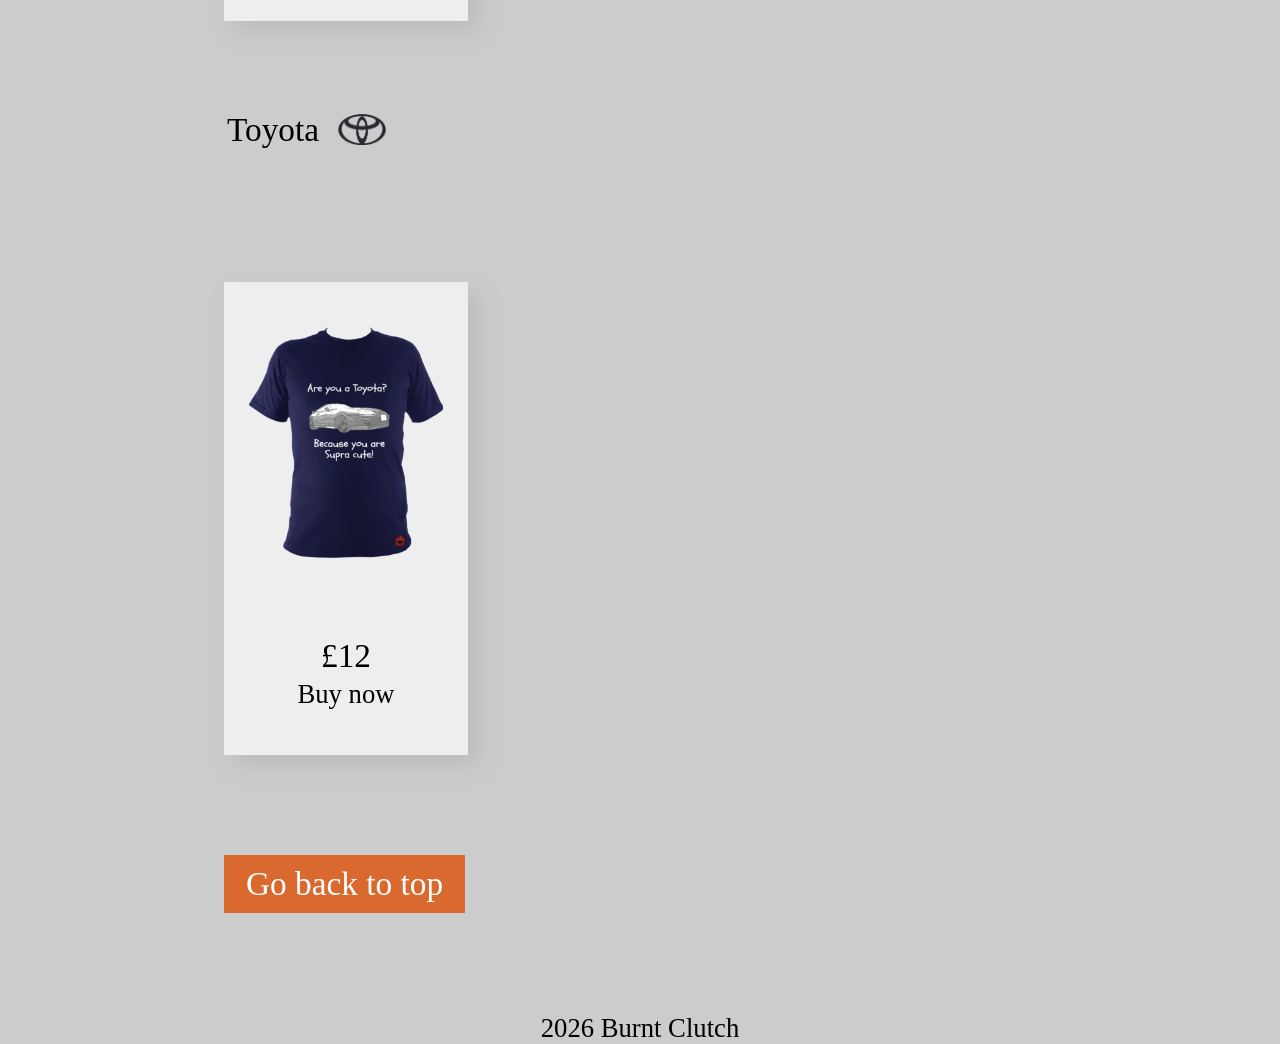
==== commit 4e559416: "Add files via upload" ====
--- a/brands.html
+++ b/brands.html
@@ -22,6 +22,7 @@
 		<button class="brand_logo_button" onclick="scroll_to_section('daf')"><image class="brand_logo_button_image" src="brands/daf.png"></image></button>
 		<button class="brand_logo_button" onclick="scroll_to_section('ford')"><image class="brand_logo_button_image" src="brands/ford.png"></image></button>
 		<button class="brand_logo_button" onclick="scroll_to_section('jeep')"><image class="brand_logo_button_image" src="brands/jeep.png"></image></button>
+		<button class="brand_logo_button" onclick="scroll_to_section('mazda')"><image class="brand_logo_button_image" src="brands/mazda.png"></image></button>
 		<button class="brand_logo_button" onclick="scroll_to_section('subaru')"><image class="brand_logo_button_image" src="brands/subaru.png"></image></button>
 		<button class="brand_logo_button" onclick="scroll_to_section('toyota')"><image class="brand_logo_button_image" src="brands/toyota.png"></image></button>
 	</section>
@@ -99,6 +100,20 @@
 				<h5>Buy now</h5>
 			</section></a>
 		</section>
+		<table id="mazda">
+			<tr>
+				<td><h4>Mazda</h4></td>
+				<td><image class="brand_logo" src="brands/mazda.png"></image></td>
+			</tr>
+		</table>
+		<section class="t_shirt_image_grid">
+			<a href="https://sellshirts.com/product/7768"><section class="t_shirt_image">
+				<image src="shirts/sleep.png"></image>
+				<h6 style="color: white; background-color: black">New!</h6>
+				<h4>£14</h4>
+				<h5>Buy now</h5>
+			</section></a>
+		</section>
 		<table id="subaru">
 			<tr>
 				<td><h4>Subaru</h4></td>
--- a/main.css
+++ b/main.css
@@ -348,7 +348,16 @@
 	}
 
 	.brand_logo_button {
-		min-height: 100px;
-		padding: 30px;
+		background-color: transparent;
+		padding: 15px;
+		margin: 0px;
+		min-width: 100%;
+		transition-duration: 0.4s;
+	}
+
+	.brand_logo_button_image {
+		width: 100%;
+		min-height: 99px;
+		max-height: 100px;
 	}
 }
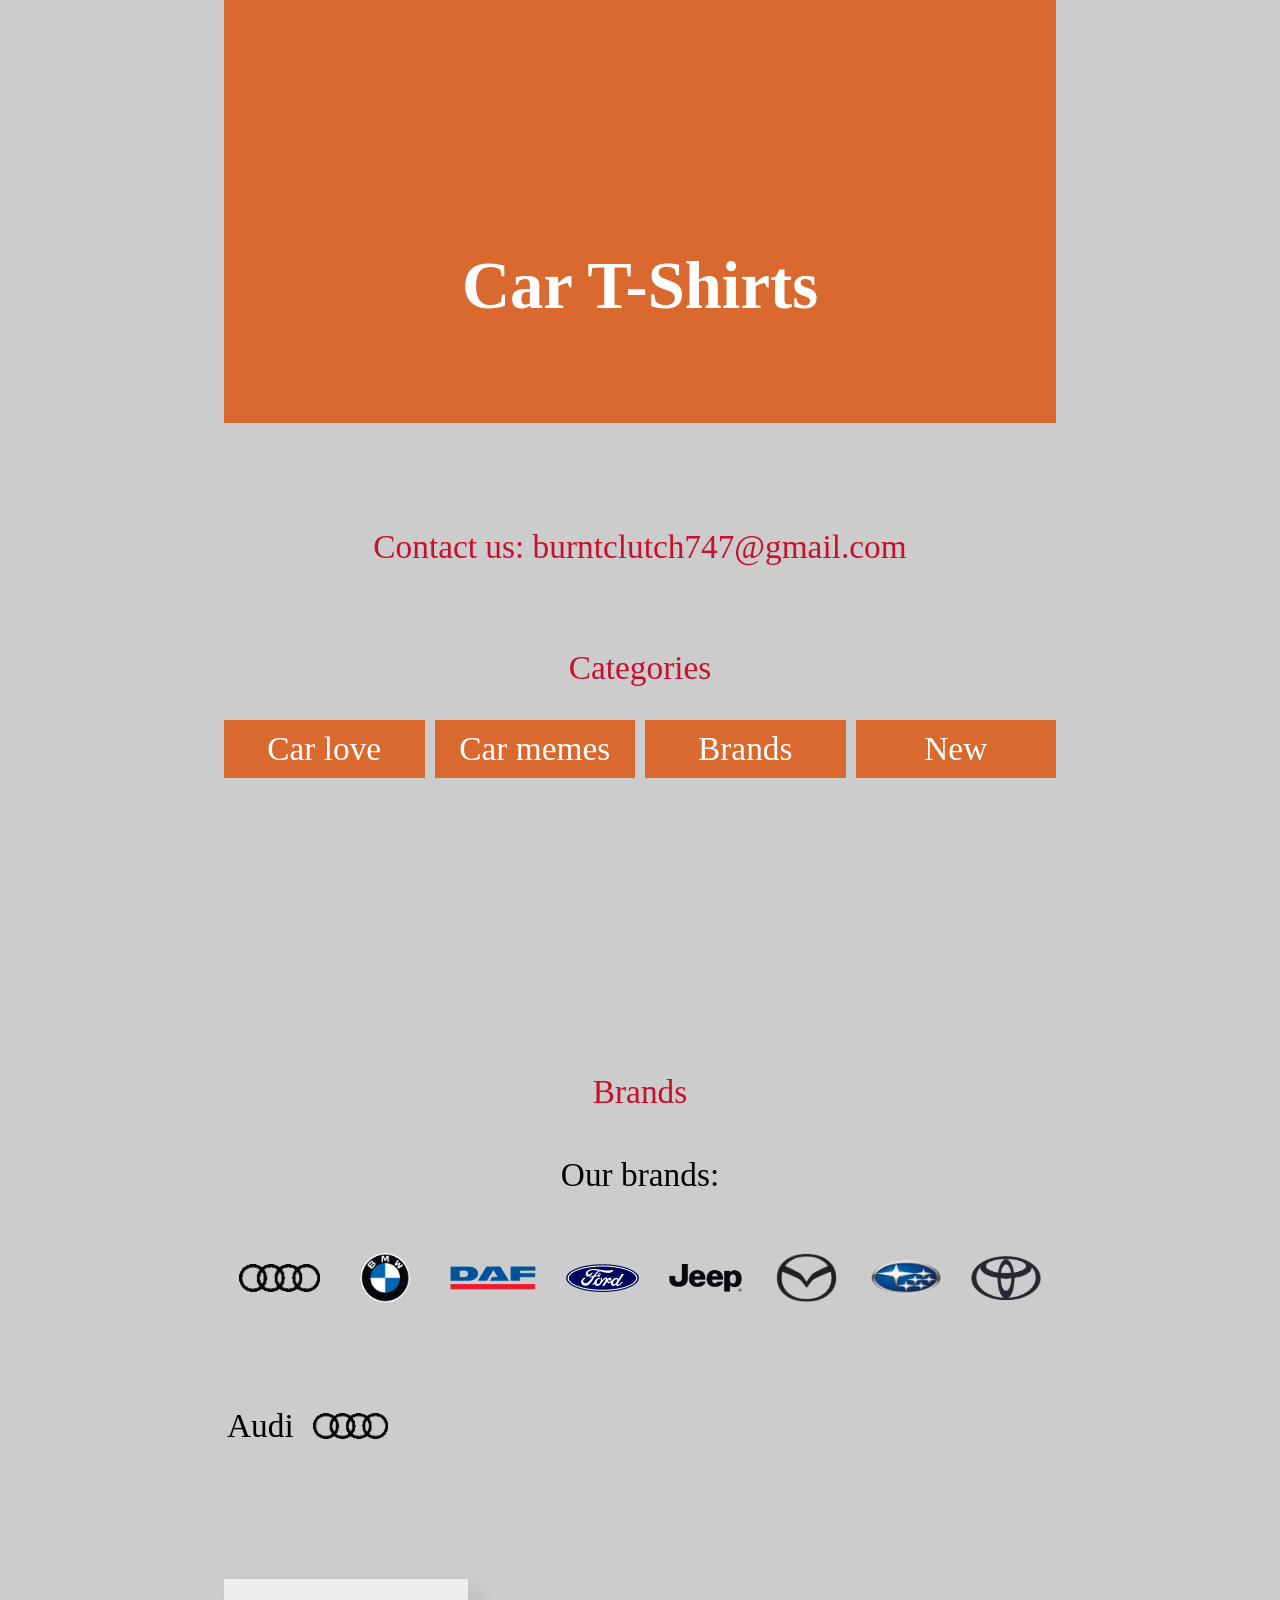
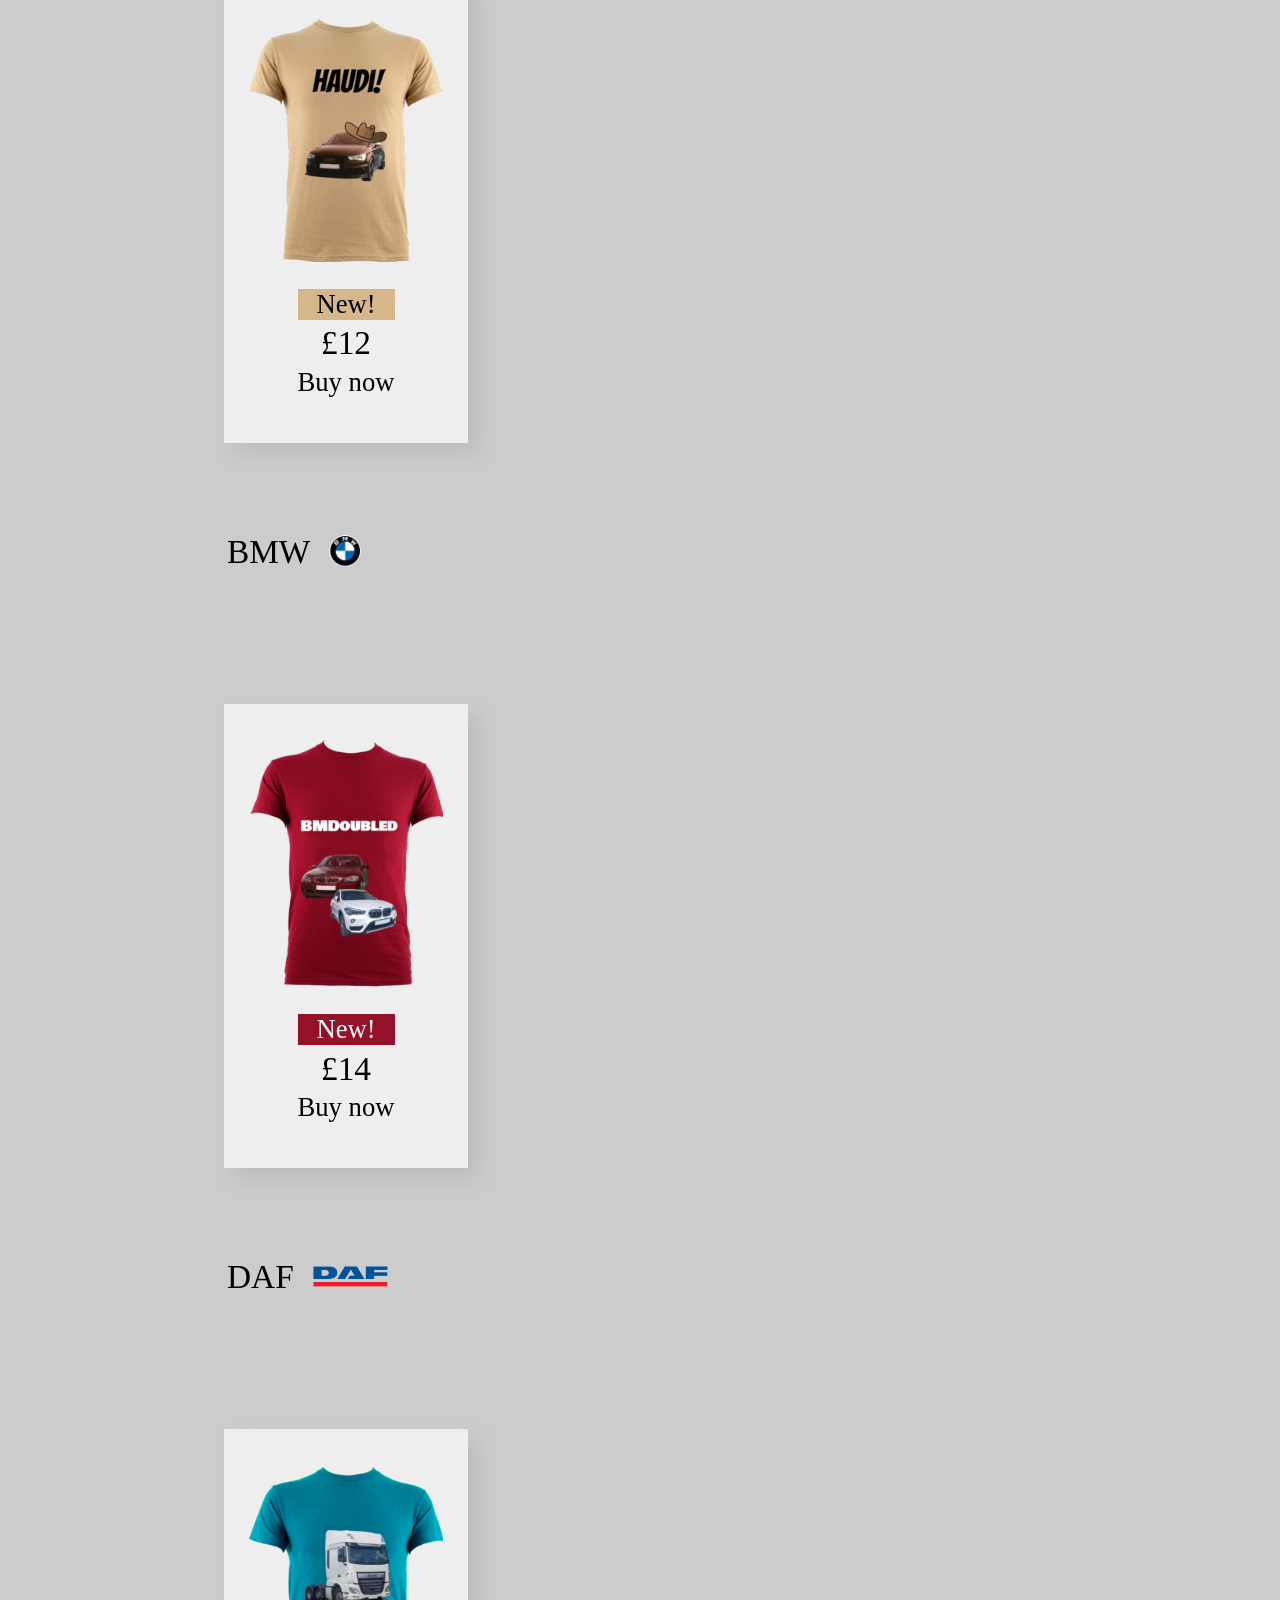
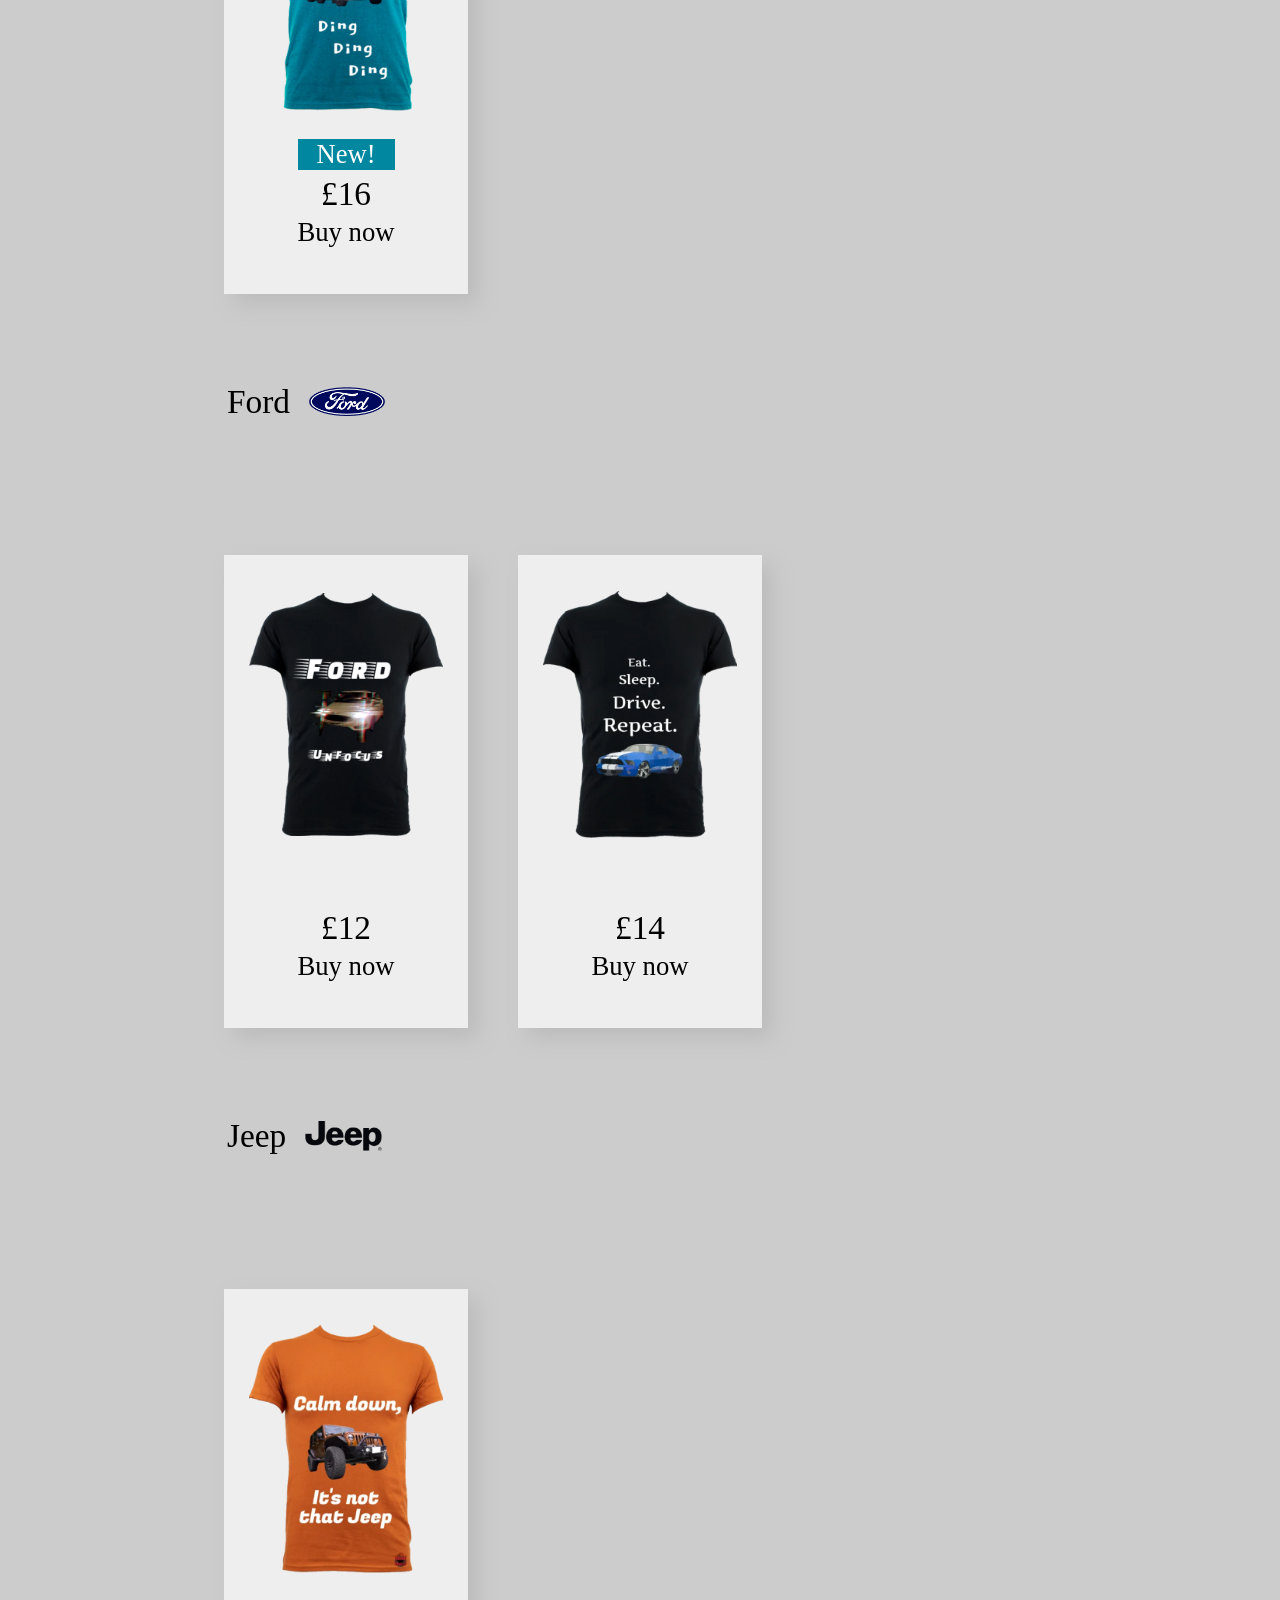
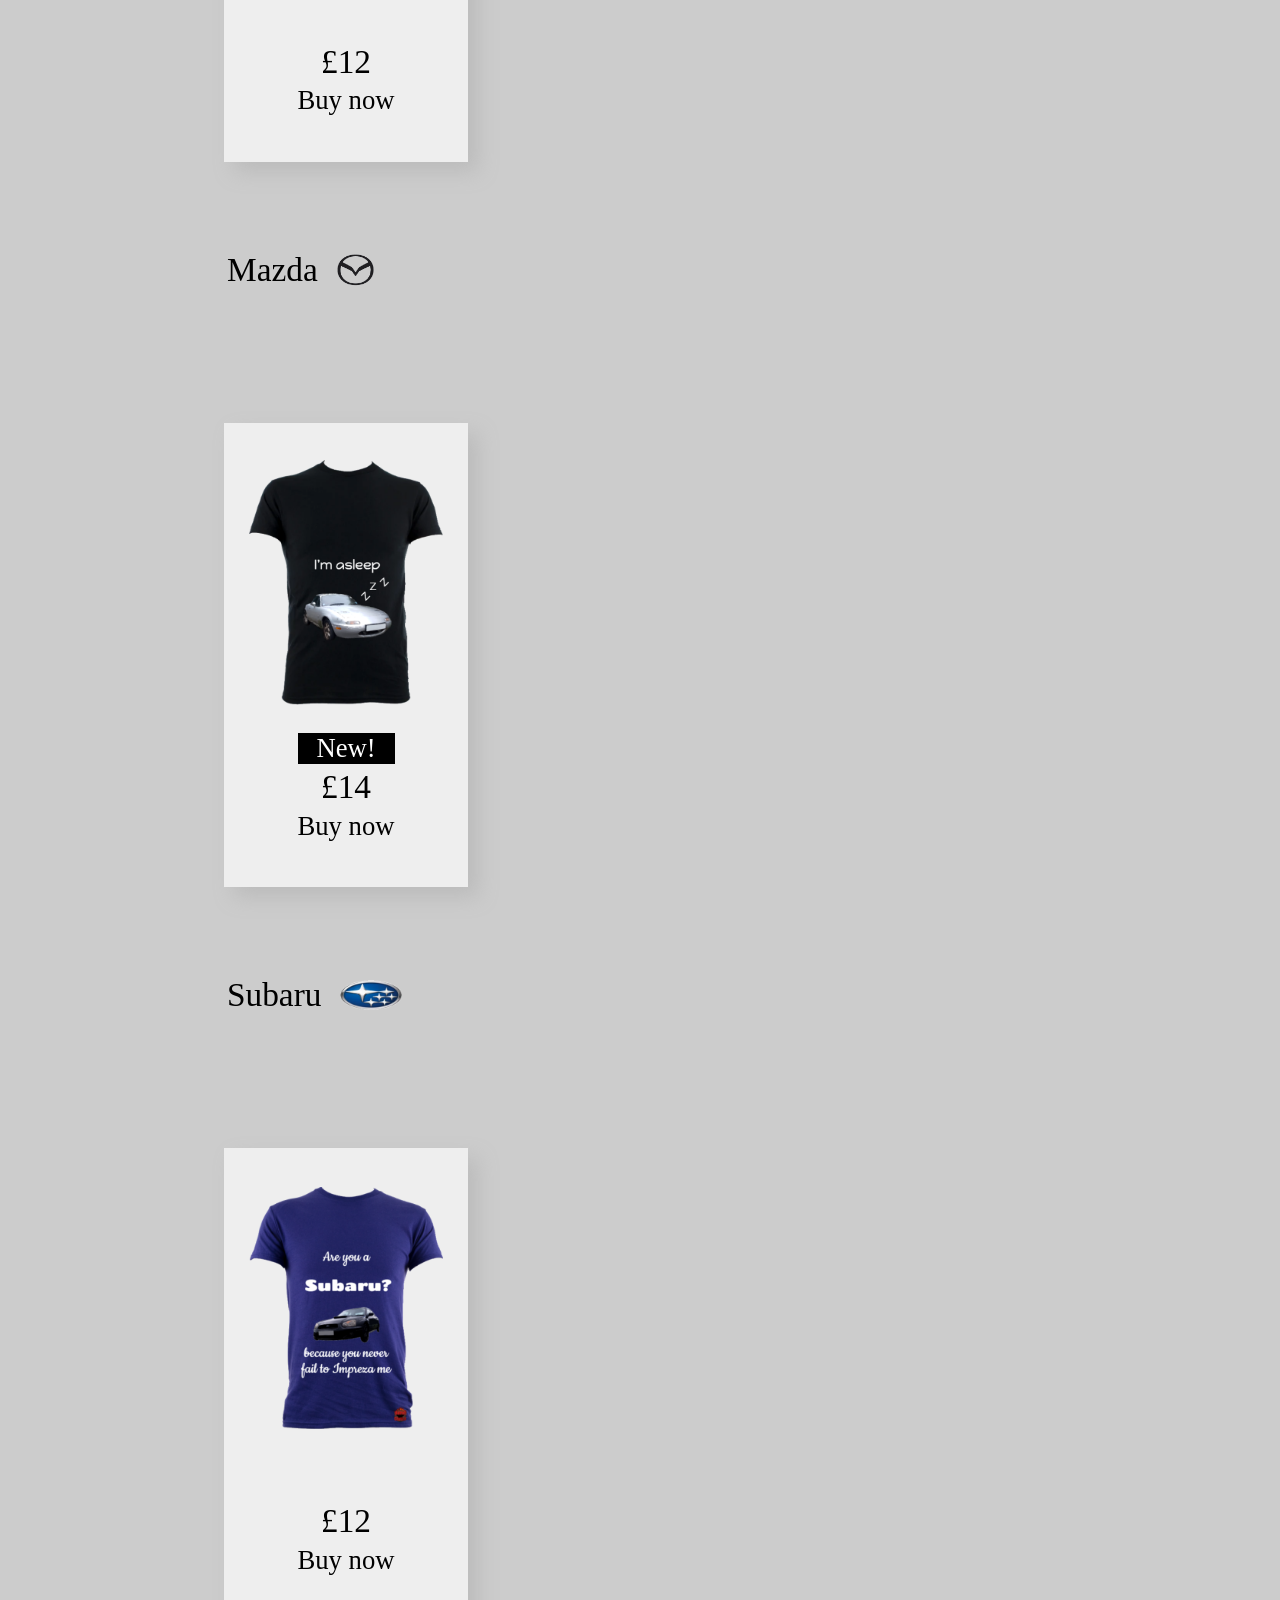
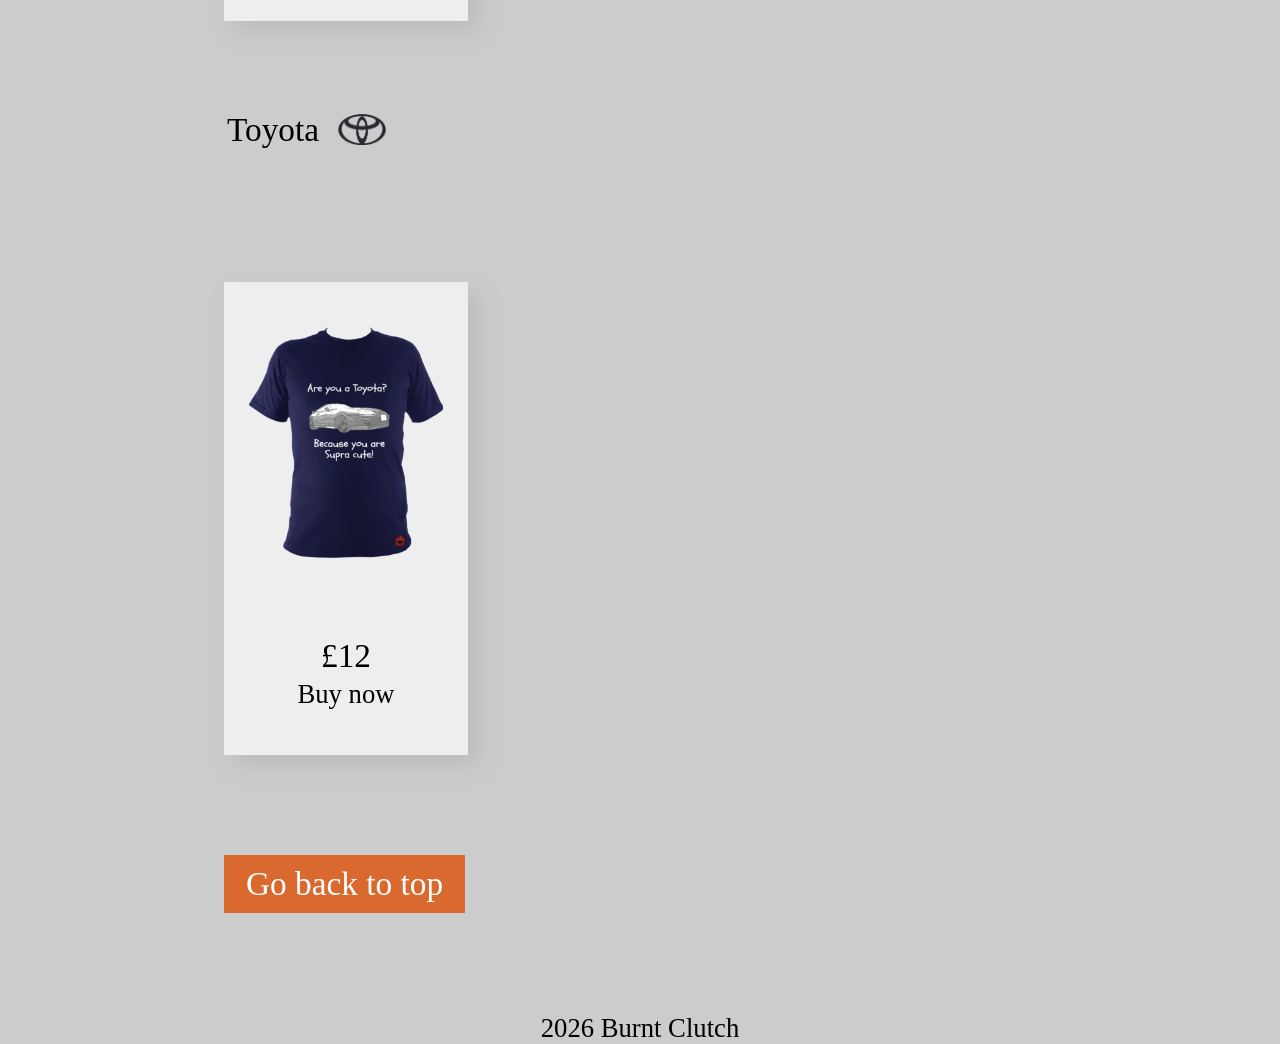
==== commit d0dbdc0f: "with google ana" ====
--- a/brands.html
+++ b/brands.html
@@ -1,6 +1,17 @@
 <html>
 <title>Car T-Shirts</title>
 <link rel="stylesheet" href="main.css">
+<head>
+	<!-- Google tag (gtag.js) -->
+	<script async src="https://www.googletagmanager.com/gtag/js?id=G-DR5PRE80WZ"></script>
+	<script>
+	  window.dataLayer = window.dataLayer || [];
+	  function gtag(){dataLayer.push(arguments);}
+	  gtag('js', new Date());
+
+	  gtag('config', 'G-DR5PRE80WZ');
+	</script>
+</head>
 <body>
 	<video id="background_video" src="websitebackground.mp4" autoplay muted loop style="width: 100%; z-index: -5; position: fixed; top: 0px; left: 0px"></video>
 	<script>
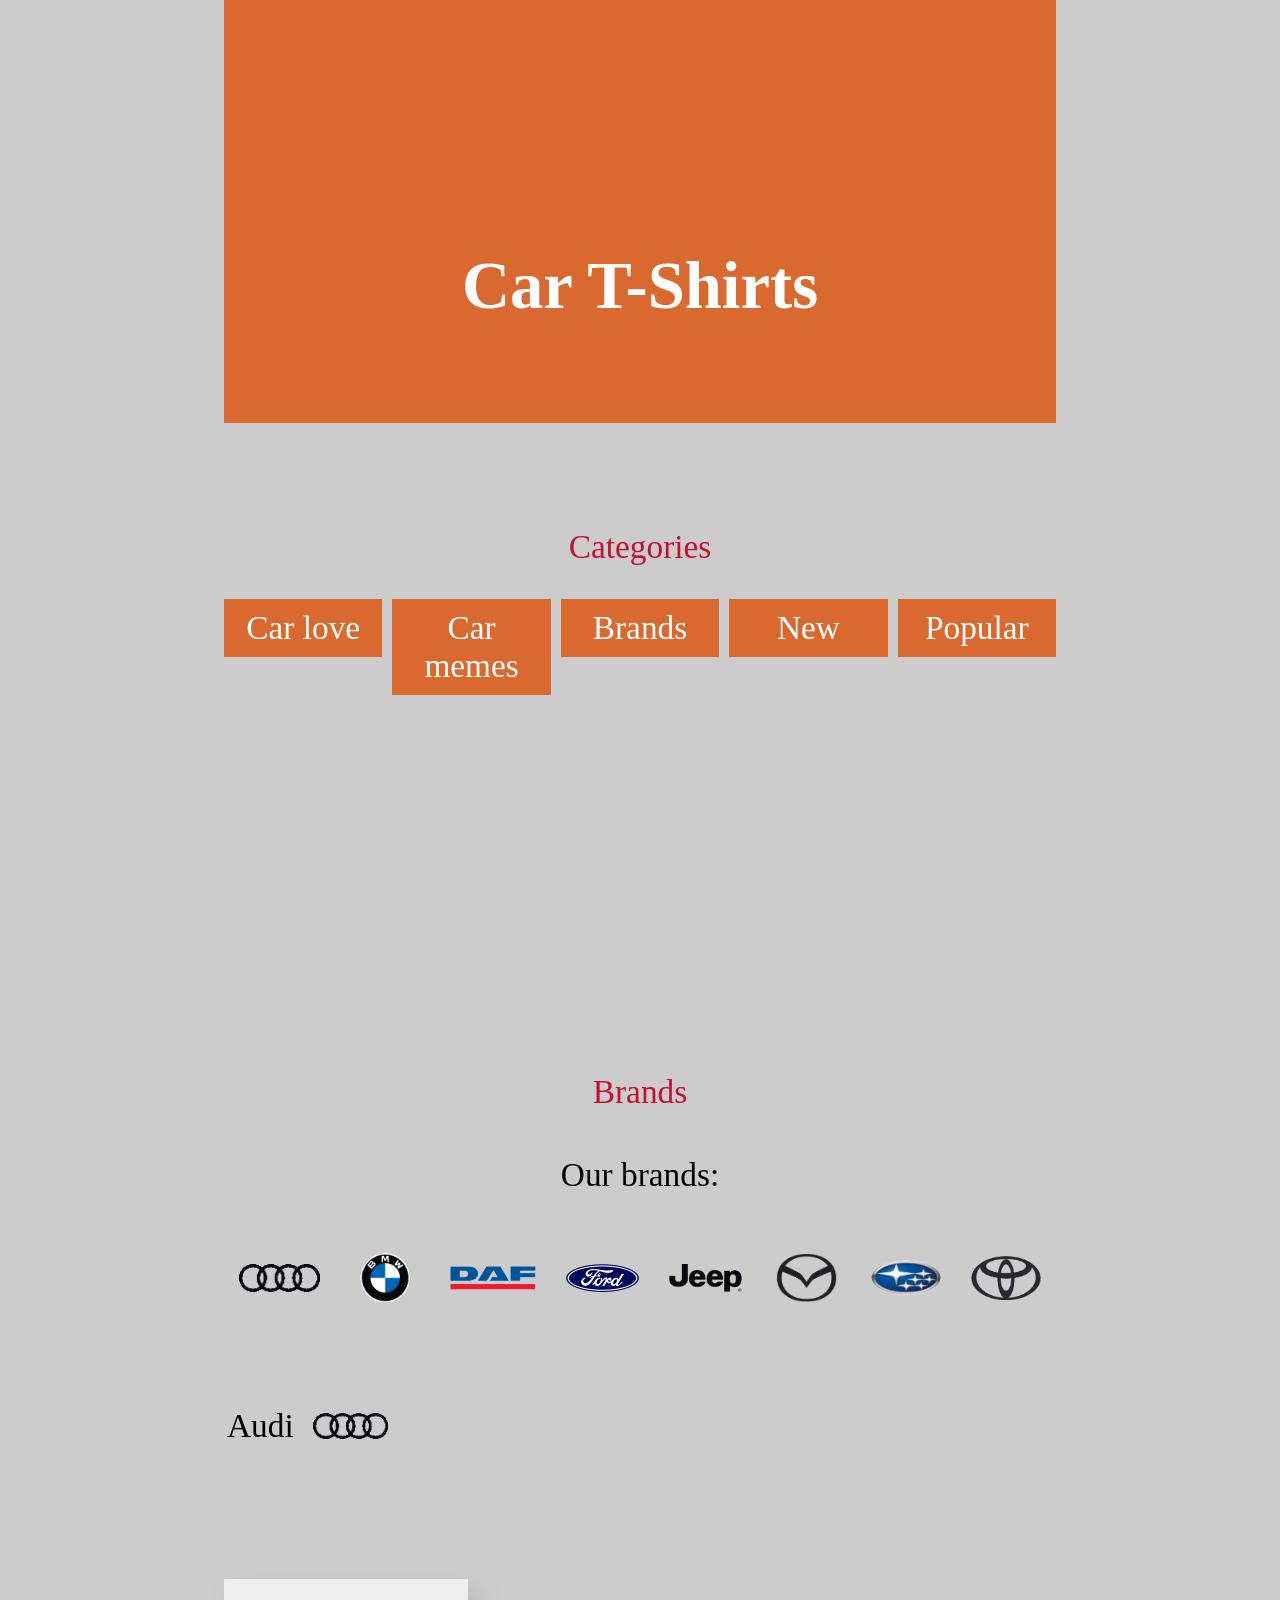
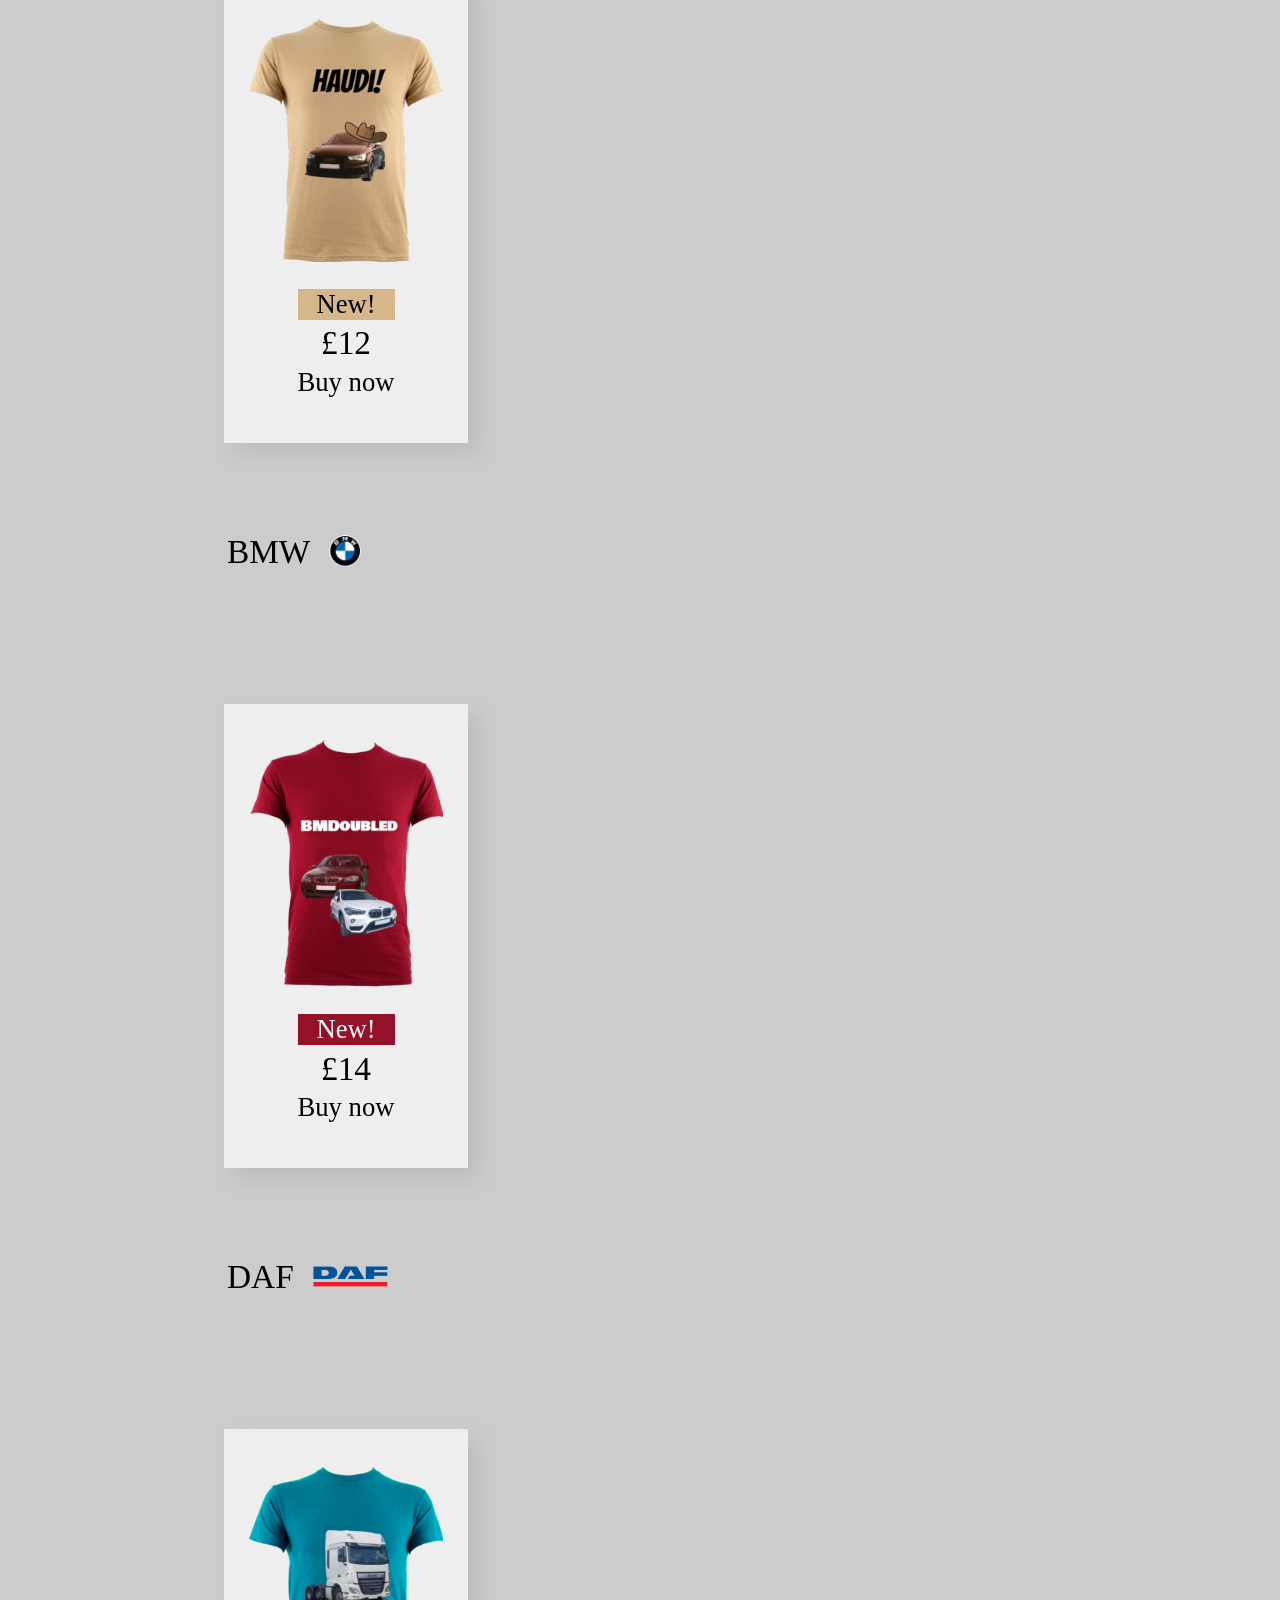
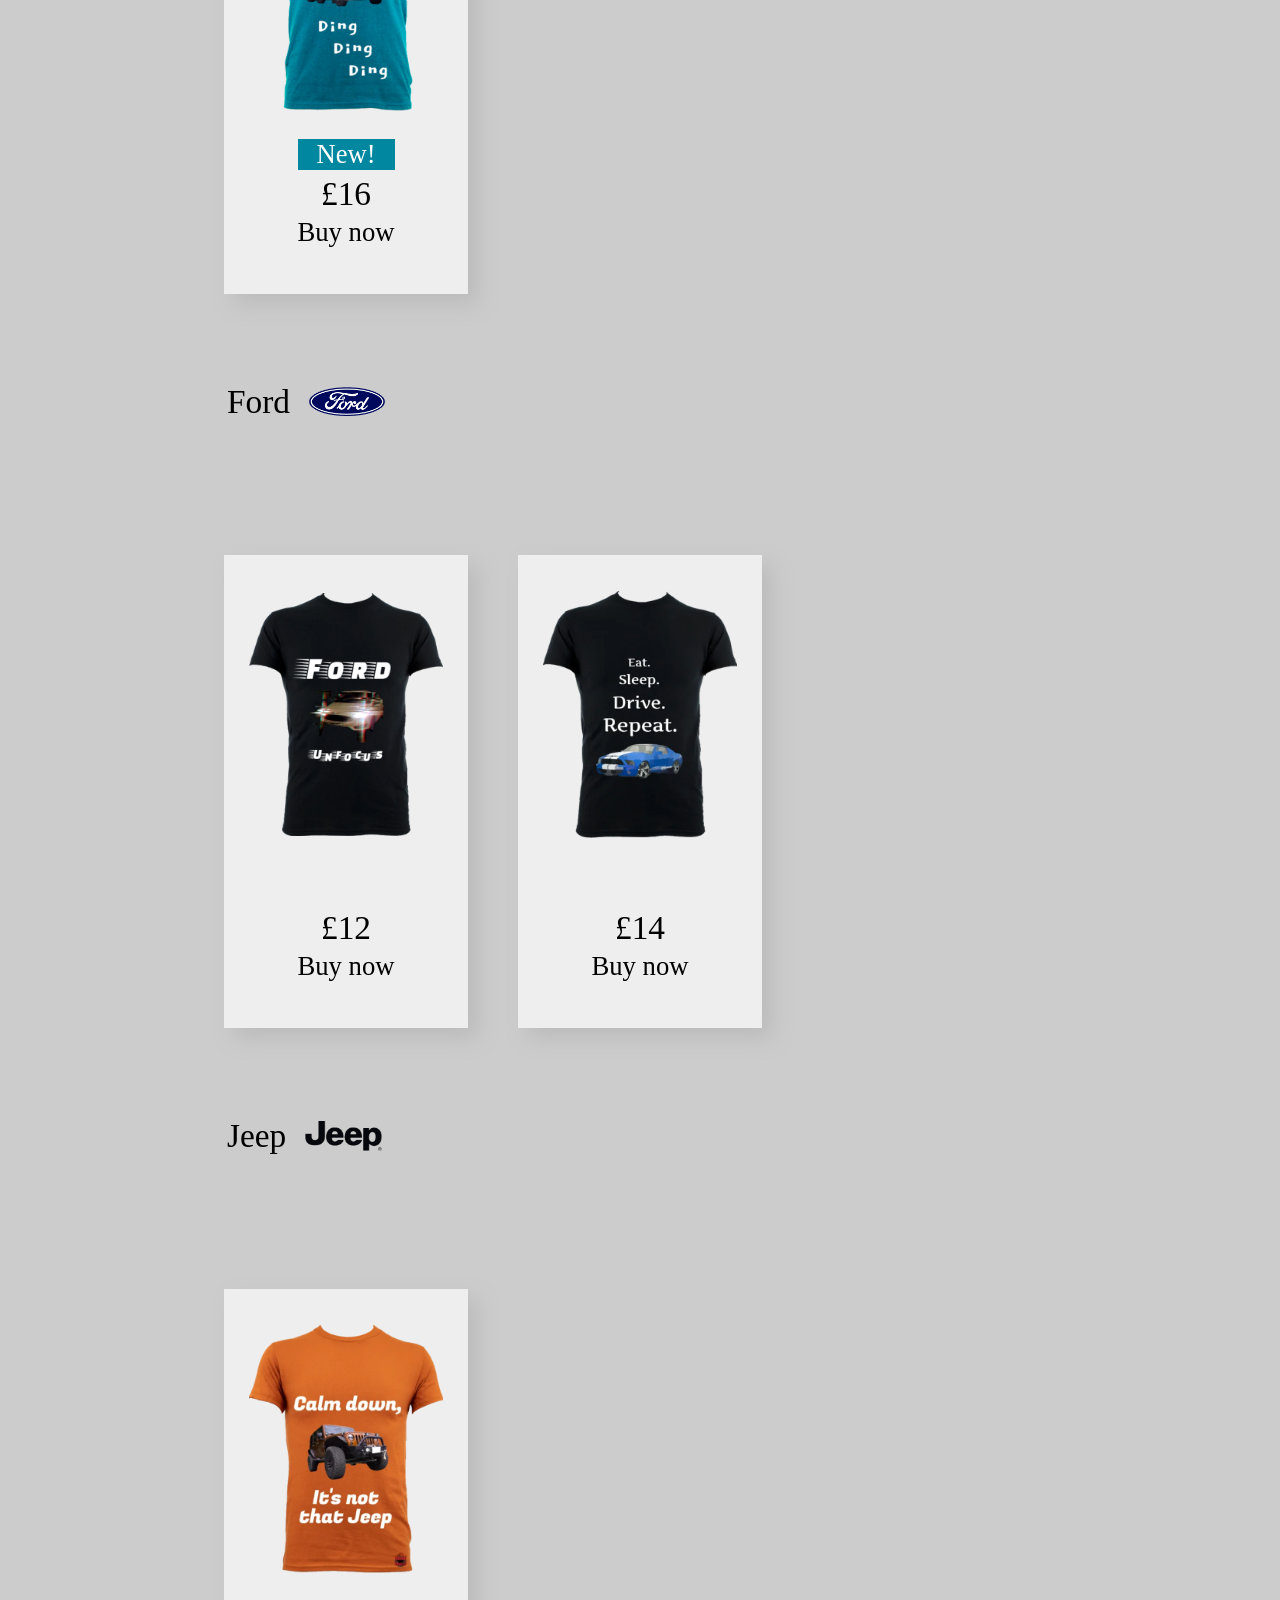
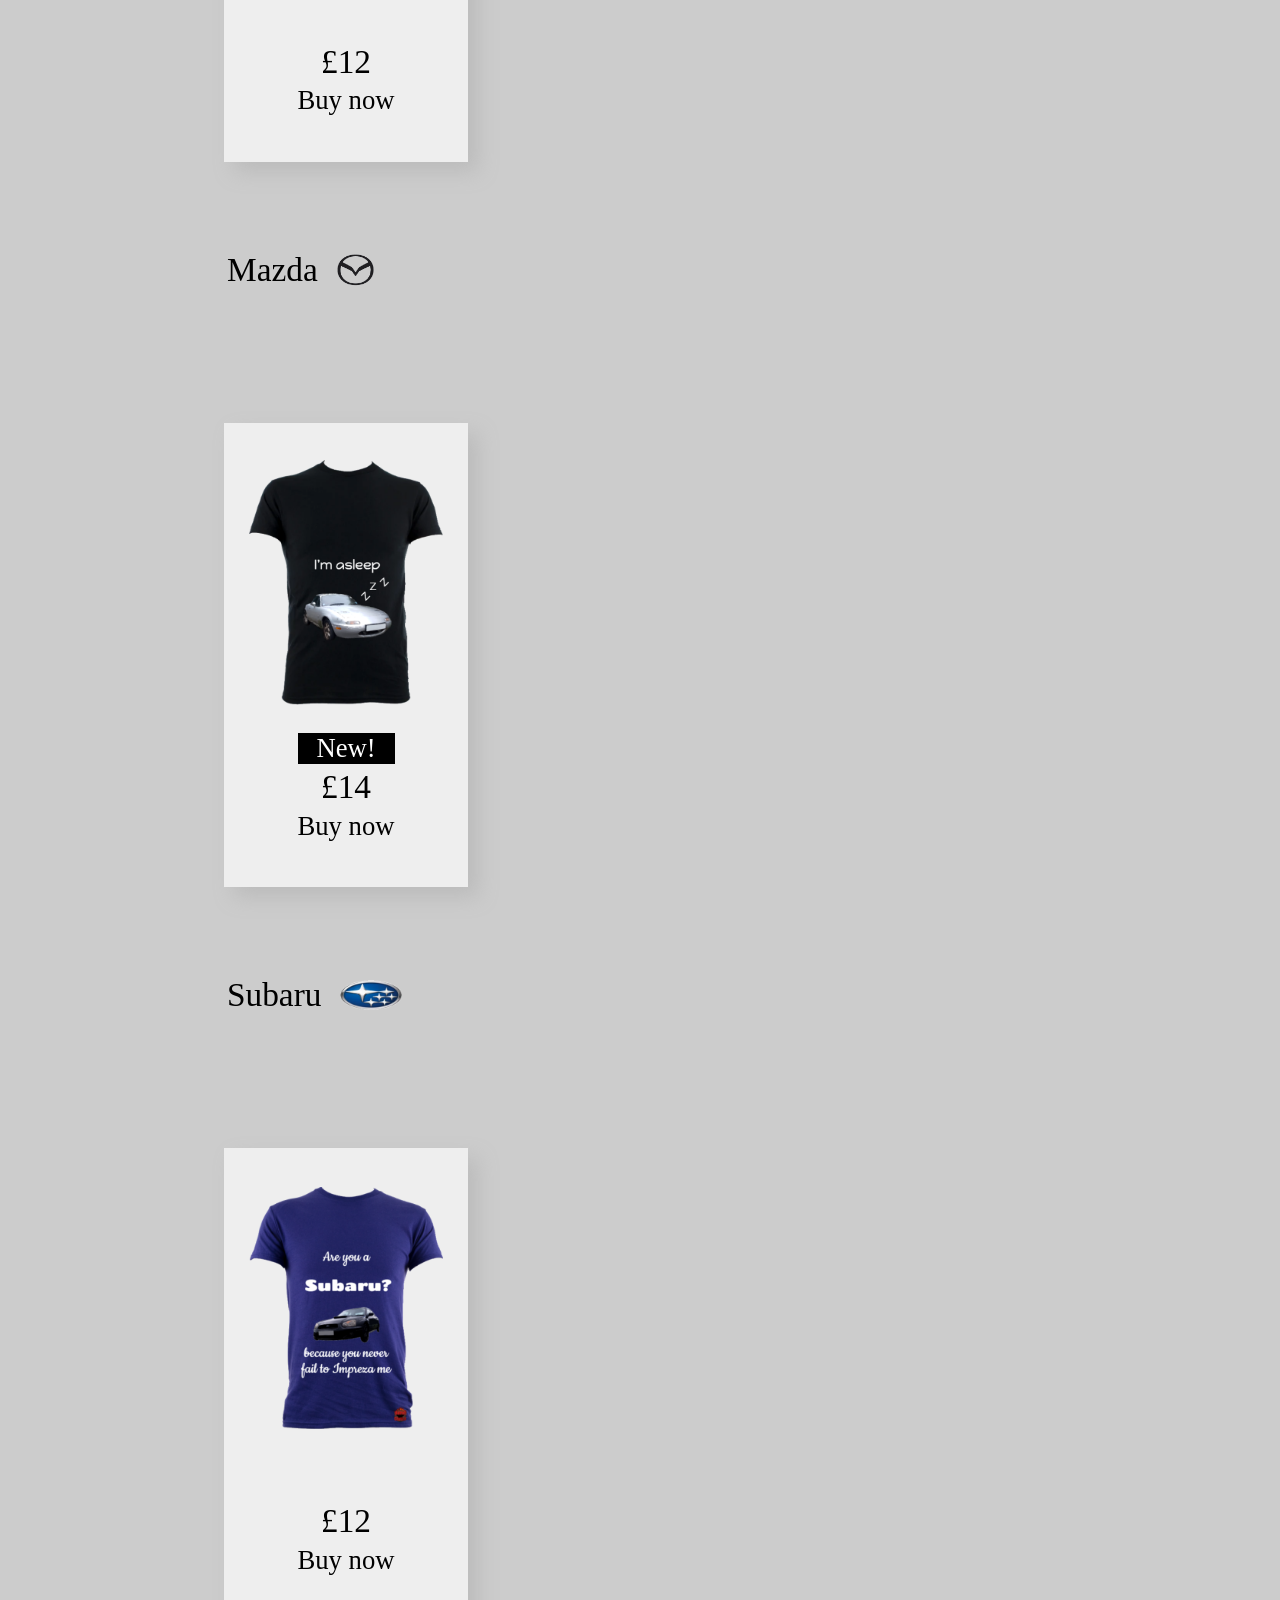
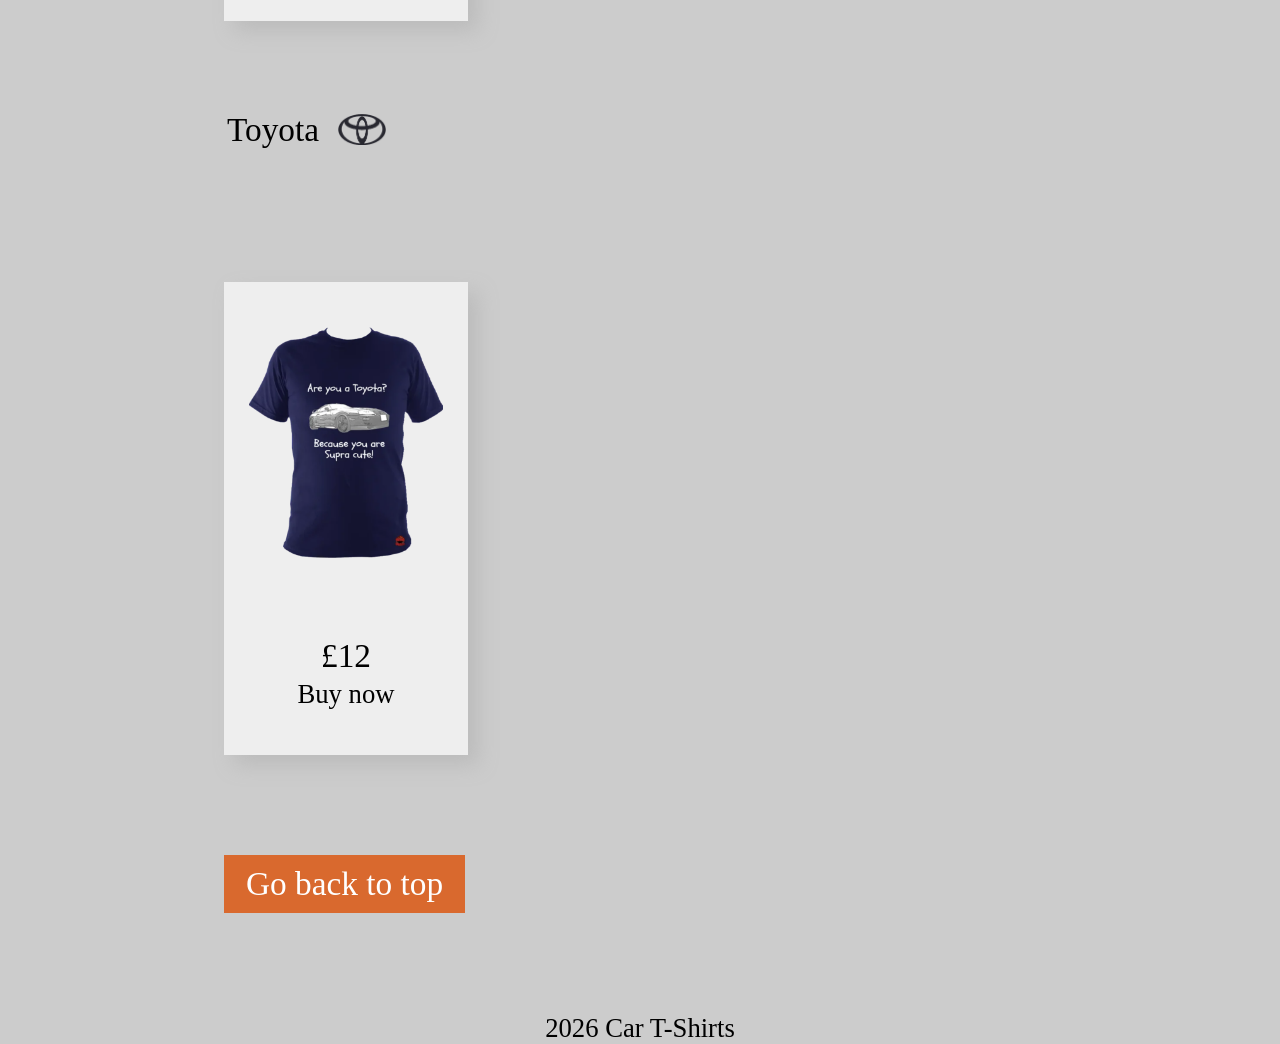
==== commit afa32891: "Car t shirts only : )" ====
--- a/brands.html
+++ b/brands.html
@@ -157,6 +157,6 @@
 		<a href="#top"><button style="min-width: 29%; max-width: 30%">Go back to top</button></a>
 	</section>
 	<section style="margin-top: 100px"></section>
-	<p>2026 Burnt Clutch</p>
+	<p>2026 Car T-Shirts</p>
 </body>
 </html>
--- a/main.css
+++ b/main.css
@@ -124,7 +124,7 @@
 
 #categories_table {
 	display: grid;
-	grid-template-columns: repeat(4, 1fr);
+	grid-template-columns: repeat(5, 1fr);
 	gap: 10px;
 	min-width: 100%;
 }
